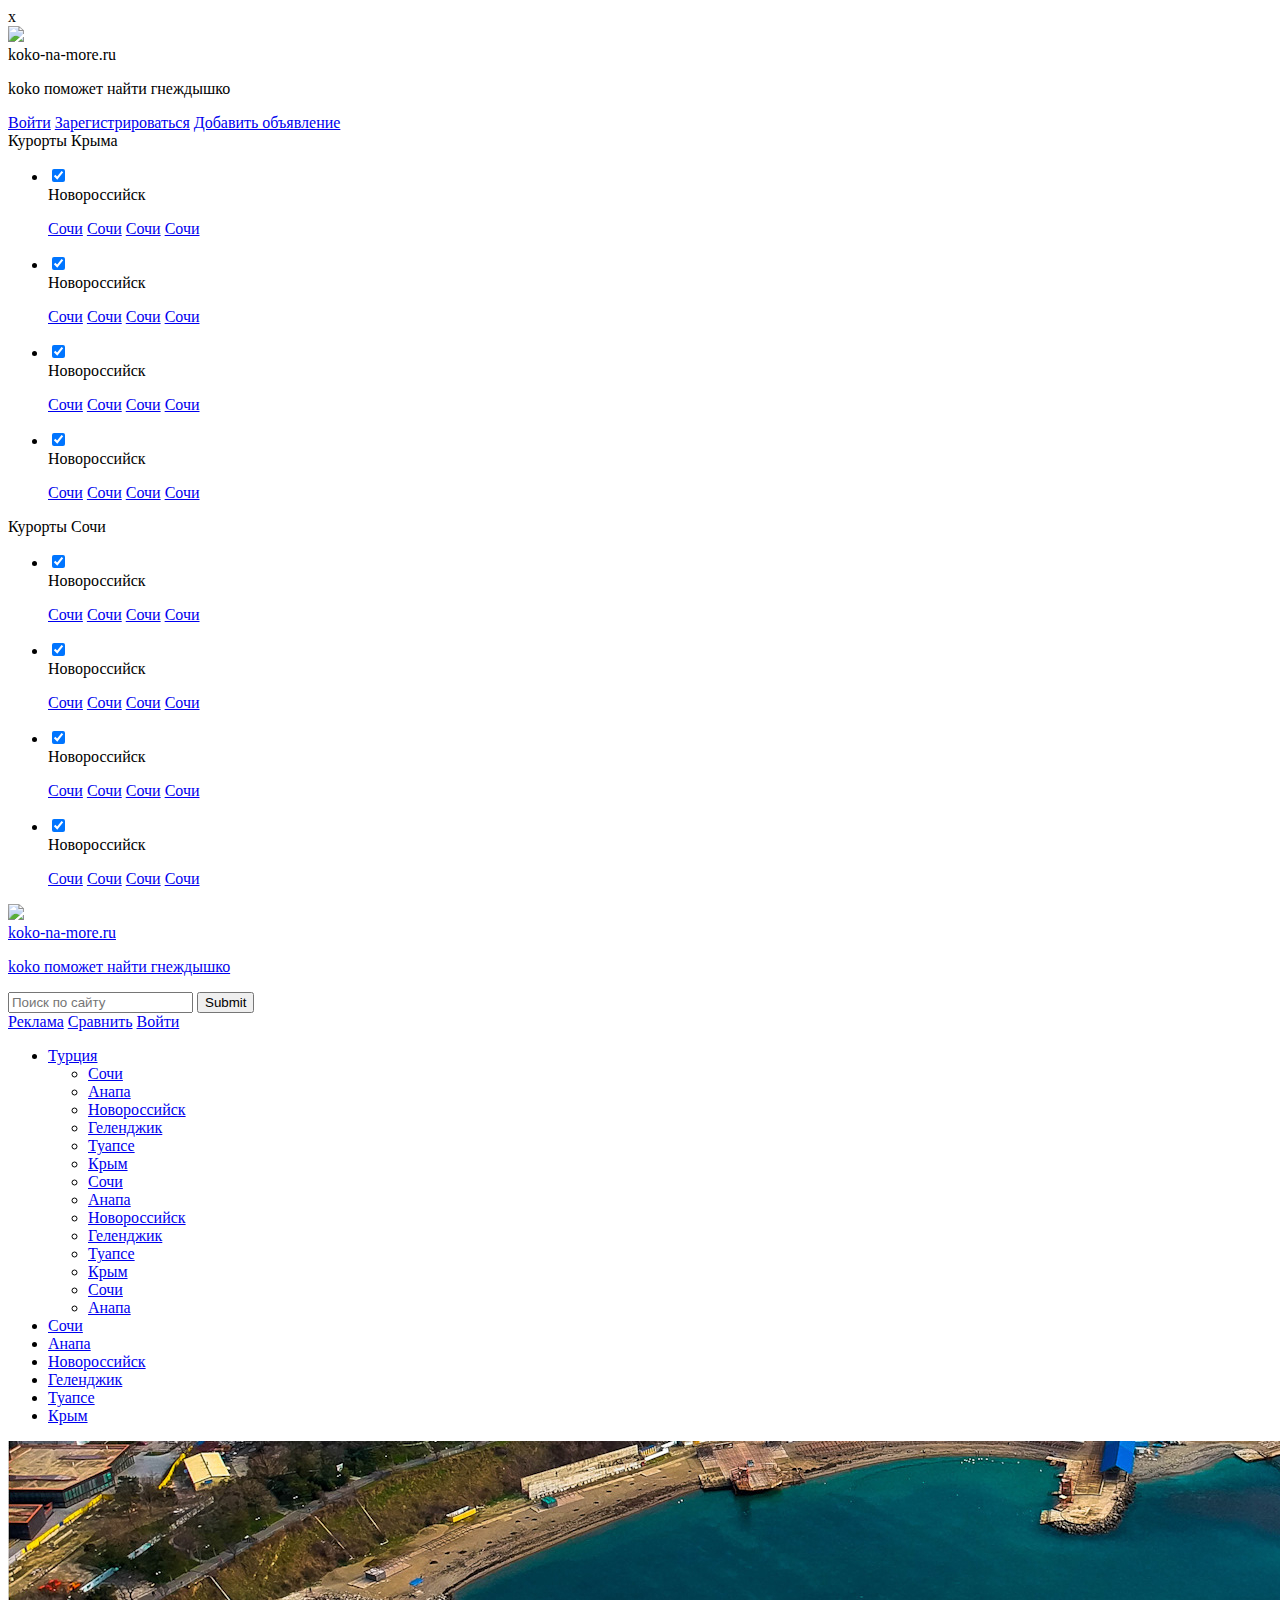
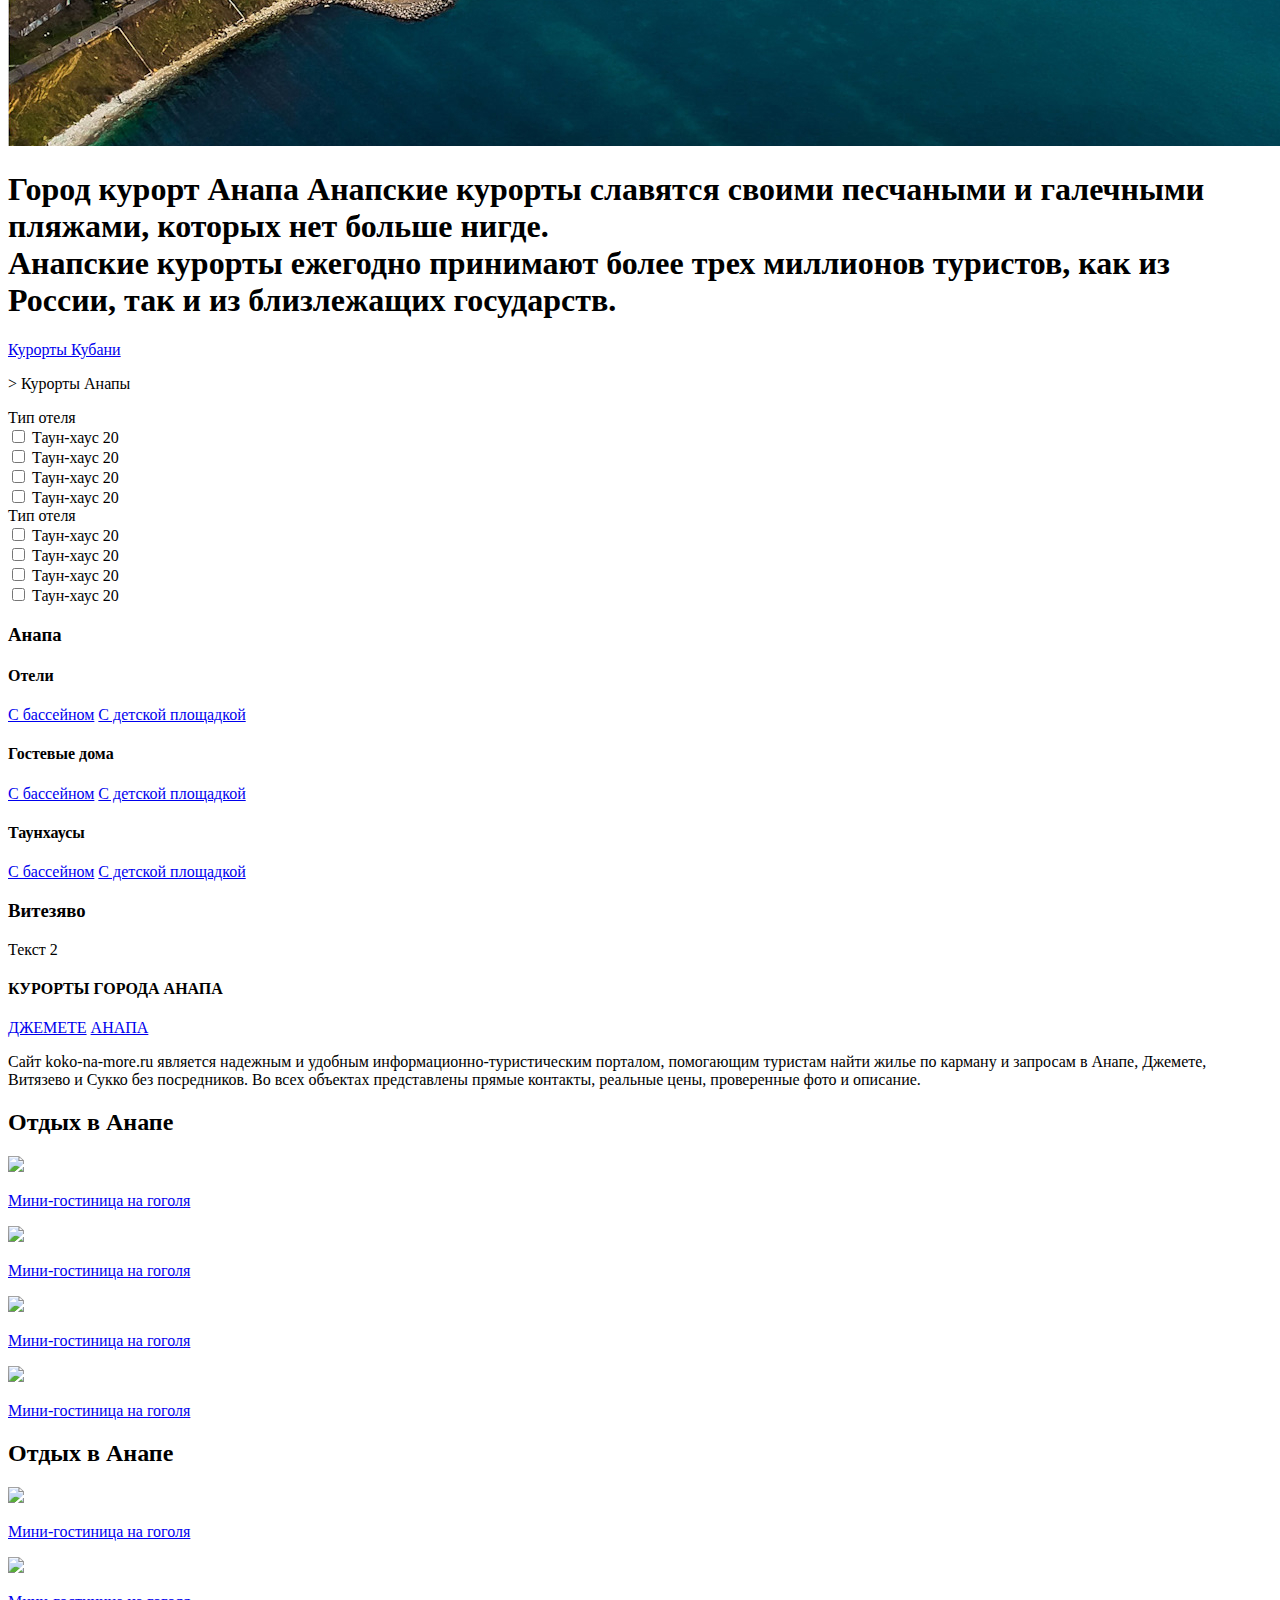
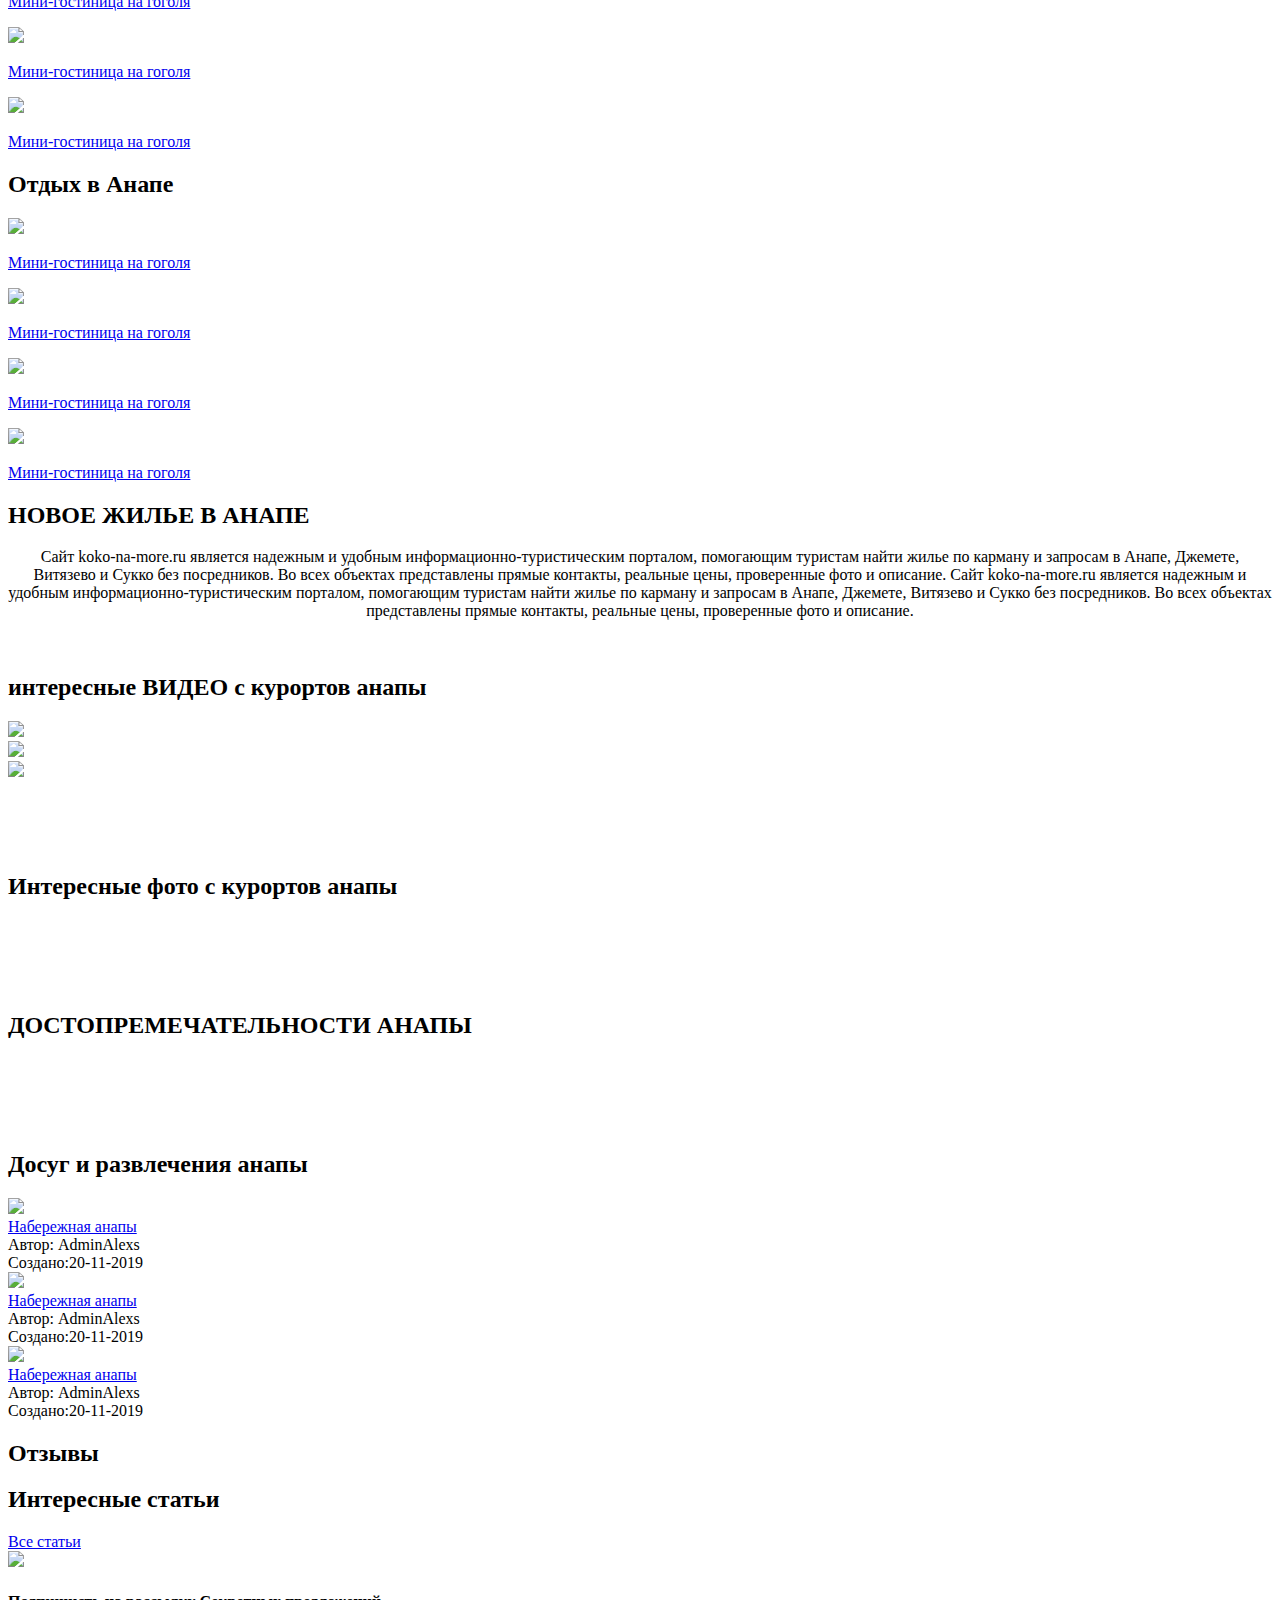
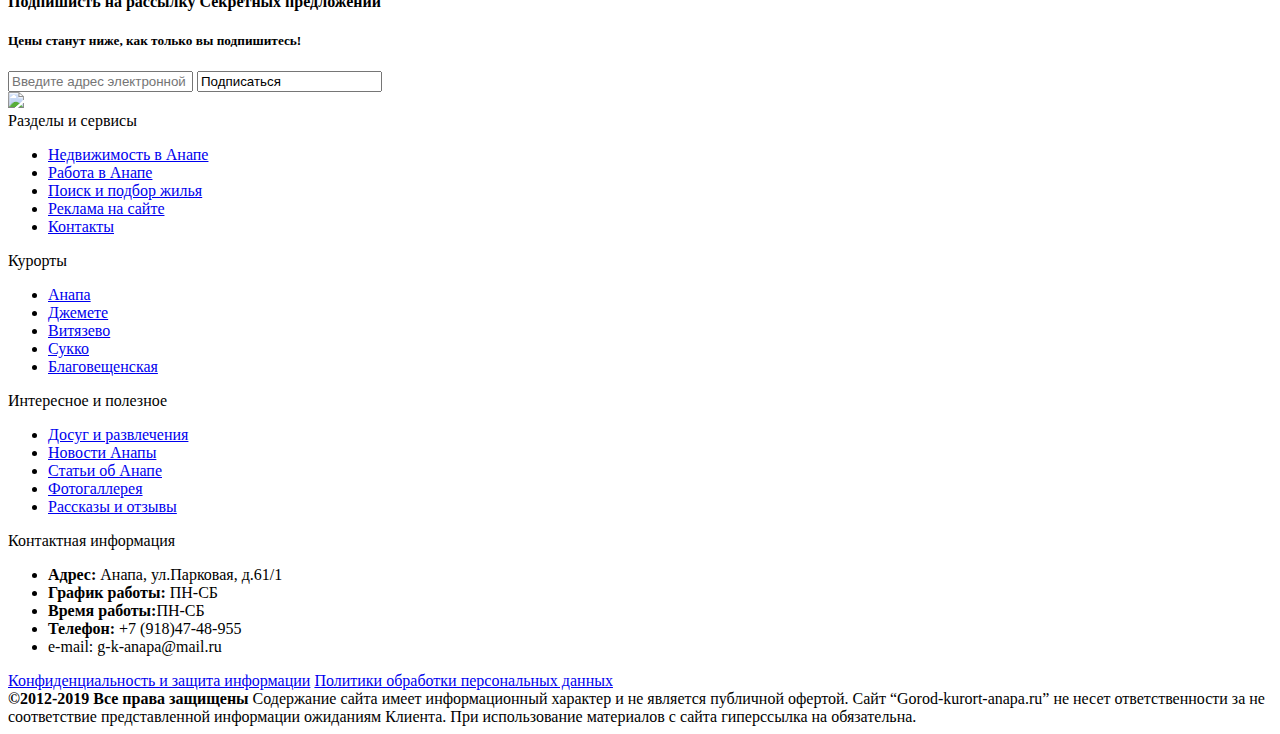
==== section.html @ 91d16740 "UPDATE" ====
<!DOCTYPE html>
<html lang="en">

<head>
    <meta charset="UTF-8" />
    <meta http-equiv="X-UA-Compatible" content="IE=edge" />
    <meta id="viewport" name="viewport" content="width=device-width,initial-scale=1.0,shrink-to-fit=no">
    <title>KOKO</title>
    <!-- <link rel="stylesheet" href="css/main.css">-->
    <link rel="stylesheet" href="css/owl.carousel.min.css">
    <!-- 
      <link rel="stylesheet" href="css/_setup.css">
      <link rel="stylesheet" href="css/_reboot.css">
      <link rel="stylesheet" href="css/_normalize.css">
      <link rel="stylesheet" href="css/_ui.css">
      <link rel="stylesheet" href="css/_icon.css">
      <link rel="stylesheet" href="css/fotter.css">
      <link rel="stylesheet" href="css/header.css">
      <link rel="stylesheet" href="css/banner.css">
      <link rel="stylesheet" href="css/landing.css">
      <link rel="stylesheet" href="css/content.css">
      <link rel="stylesheet" href="css/carusel.css">
      <link rel="stylesheet" href="css/accordion.css">-->

    <script src="js/vendor/jquery.min.js" type="text/javascript"></script>
    <script src="js/owl.carousel.min.js" type="text/javascript"></script>
    <script src="js/main.js" type="text/javascript"></script>
    <script src="js/simpleAccordion.js" type="text/javascript"></script>

    <link rel="stylesheet/less" href="less/main.less" type="text/css" />
    <script src="js/less.js" type="text/javascript"></script>

</head>

<body class="kategory">
    <div class="menutriger overlay"></div>
    <div class="megamenu">
        <div class="close menutriger">x</div>
        <div class="super_logo">
            <img src="images/logo.png" />
            <div class="slogo">koko-na-more.ru
                <p>koko поможет найти гнеждышко</p>
            </div>

        </div>
        <div class="setting_menu">
            <a href="#">Войти</a>
            <a href="#">Зарегистрироваться</a>
            <a href="#" class="btn clean">Добавить объявление</a>
        </div>
        <div class="fix_section">Курорты Крыма</div>
        <ul class="fix_menu colapside">
            <li>
                <input type="checkbox" checked>
                <i></i>
                <div class="title">Новороссийск</div>
                <p>
                    <a href="#">Сочи</a>
                    <a href="#">Сочи</a>
                    <a href="#">Сочи</a>
                    <a href="#">Сочи</a>
                </p>
            </li>
            <li>
                <input type="checkbox" checked>
                <i></i>
                <div class="title">Новороссийск</div>
                <p>
                    <a href="#">Сочи</a>
                    <a href="#">Сочи</a>
                    <a href="#">Сочи</a>
                    <a href="#">Сочи</a>
                </p>
            </li>
            <li>
                <input type="checkbox" checked>
                <i></i>
                <div class="title">Новороссийск</div>
                <p>
                    <a href="#">Сочи</a>
                    <a href="#">Сочи</a>
                    <a href="#">Сочи</a>
                    <a href="#">Сочи</a>
                </p>
            </li>
            <li>
                <input type="checkbox" checked>
                <i></i>
                <div class="title">Новороссийск</div>
                <p>
                    <a href="#">Сочи</a>
                    <a href="#">Сочи</a>
                    <a href="#">Сочи</a>
                    <a href="#">Сочи</a>
                </p>
            </li>
        </ul>
        <div class="fix_section">Курорты Сочи</div>
        <ul class="fix_menu colapside">
            <li>
                <input type="checkbox" checked>
                <i></i>
                <div class="title">Новороссийск</div>
                <p>
                    <a href="#">Сочи</a>
                    <a href="#">Сочи</a>
                    <a href="#">Сочи</a>
                    <a href="#">Сочи</a>
                </p>
            </li>
            <li>
                <input type="checkbox" checked>
                <i></i>
                <div class="title">Новороссийск</div>
                <p>
                    <a href="#">Сочи</a>
                    <a href="#">Сочи</a>
                    <a href="#">Сочи</a>
                    <a href="#">Сочи</a>
                </p>
            </li>
            <li>
                <input type="checkbox" checked>
                <i></i>
                <div class="title">Новороссийск</div>
                <p>
                    <a href="#">Сочи</a>
                    <a href="#">Сочи</a>
                    <a href="#">Сочи</a>
                    <a href="#">Сочи</a>
                </p>
            </li>
            <li>
                <input type="checkbox" checked>
                <i></i>
                <div class="title">Новороссийск</div>
                <p>
                    <a href="#">Сочи</a>
                    <a href="#">Сочи</a>
                    <a href="#">Сочи</a>
                    <a href="#">Сочи</a>
                </p>
            </li>
        </ul>
    </div>
    <header>
        <div class="super wrap unwrap">
            <div class="sendwich icon menutriger"></div>
            <div class="super_logo">
                <a href="#">
                    <img src="images/logo.png" />
                    <div class="slogo">koko-na-more.ru
                        <p>koko поможет найти гнеждышко</p>
                    </div>
                </a>
            </div>
            <div class="super_search">
                <form action="">
                    <input type="text" name="" id="" placeholder="Поиск по сайту">
                    <input type="submit" class="search" name="" id="">
                </form>
            </div>
            <div class="super_setting">
                <a href="#" class="icon avert"> Реклама</a>
                <a href="#" class="icon compare">Сравнить</a>
                <a href="#" class="icon exit"> Войти</a>
            </div>
            <a href="#" class="icon search"></a>
        </div>
        <div class="menu">
            <ul class="menu_ul wrap unwrap">
                <li class="menu_li active">
                    <a href="#">Турция</a>
                    <ul class="menu_li_ul ">
                        <li><a href="#">Сочи</a></li>
                        <li><a href="#">Анапа</a></li>
                        <li><a href="#">Новороссийск</a></li>
                        <li><a href="#">Геленджик</a></li>
                        <li><a href="#">Туапсе</a></li>
                        <li><a href="#">Крым</a></li>
                        <li><a href="#">Сочи</a></li>
                        <li><a href="#">Анапа</a></li>
                        <li><a href="#">Новороссийск</a></li>
                        <li><a href="#">Геленджик</a></li>
                        <li><a href="#">Туапсе</a></li>
                        <li><a href="#">Крым</a></li>
                        <li><a href="#">Сочи</a></li>
                        <li><a href="#">Анапа</a></li>


                    </ul>
                </li>
                <li class="menu_li"><a href="#">Сочи</a></li>
                <li class="menu_li"><a href="#">Анапа</a></li>
                <li class="menu_li"><a href="#">Новороссийск</a></li>
                <li class="menu_li"><a href="#">Геленджик</a></li>
                <li class="menu_li"><a href="#">Туапсе</a></li>
                <li class="menu_li"><a href="#">Крым</a></li>
            </ul>
        </div>
    </header>

    <div class="banner">
        <img src="images/head2.jpg" alt="">
        <div class="banner_title wrap">
            <h1>Город курорт Анапа
                <span>Анапские курорты славятся своими песчаными и галечными пляжами, которых нет больше нигде. <br/>
                    Анапские курорты ежегодно принимают более трех миллионов туристов, как из России, так и из близлежащих государств.</span></h1>
        </div>
        <!--
            <div class="banner_search wrap">
            <div class="banner_block"><input type="text" placeholder="Город" /></div>
            <div class="banner_block dateb"><input type="date" placeholder="Дата заезда " /></div>
            <div class="banner_block dateb"><input type="date" placeholder="Дата отъезда" /></div>
            <div class="banner_block"><input type="text" placeholder="Количество" /></div>
            <div class="banner_block"><button class="btn submit">Подобрать</button></div>
        </div>
        -->

    </div>

    <div class="bradcrumb wrap">
        <a href="#">Курорты Кубани</a>
        <p>> Курорты Анапы</p>
    </div>
    <div class="content-block wrap">
        <div class="leftside">
            <div class="sort_filtr">
                <div class="title">Тип отеля</div>
                <div class="row"><label><input type="checkbox"/> <span>Таун-хаус </span></label><span>20</span></div>
                <div class="row"><label><input type="checkbox"/> <span>Таун-хаус </span></label><span>20</span></div>
                <div class="row"><label><input type="checkbox"/> <span>Таун-хаус </span></label><span>20</span></div>
                <div class="row"><label><input type="checkbox"/> <span>Таун-хаус </span></label><span>20</span></div>
                <div class="title">Тип отеля</div>
                <div class="row"><label><input type="checkbox"/> <span>Таун-хаус </span></label><span>20</span></div>
                <div class="row"><label><input type="checkbox"/> <span>Таун-хаус </span></label><span>20</span></div>
                <div class="row"><label><input type="checkbox"/> <span>Таун-хаус </span></label><span>20</span></div>
                <div class="row"><label><input type="checkbox"/> <span>Таун-хаус </span></label><span>20</span></div>
            </div>

            <div class="accordion-group">
                <h3 class="accordion-header default-open">Анапа</h3>
                <div class="accordion-body">

                    <div class="accordion-group" data-multiple="true">
                        <h4 class="f20 accordion-header sub">Отели</h4>
                        <div class="accordion-body">
                            <a href="#">С бассейном</a>
                            <a href="#">С детской площадкой</a>
                        </div>
                        <h4 class="f20 accordion-header sub">Гостевые дома</h4>
                        <div class="accordion-body">
                            <a href="#">С бассейном</a>
                            <a href="#">С детской площадкой</a>
                        </div>
                        <h4 class="f20 accordion-header sub">Таунхаусы</h4>
                        <div class="accordion-body">
                            <a href="#">С бассейном</a>
                            <a href="#">С детской площадкой</a>
                        </div>
                    </div>
                </div>
                <h3 class="accordion-header default-open">Витезяво</h3>
                <div class="accordion-body">
                    <p>Текст 2</p>
                </div>
            </div>
        </div>
        <div class="rigthside">
            <div class="row kurort-inside">
                <h4>КУРОРТЫ ГОРОДА АНАПА</h4>
                <a href="#">ДЖЕМЕТЕ</a>
                <a href="#">АНАПА</a>
            </div>
            <p>Сайт koko-na-more.ru является надежным и удобным информационно-туристическим порталом, помогающим туристам найти жилье по карману и запросам в Анапе, Джемете, Витязево и Сукко без посредников. Во всех объектах представлены прямые контакты,
                реальные цены, проверенные фото и описание.
            </p>
            <div class="last-rielt">
                <h2 class="subtitle">Отдых в Анапе</h2>
                <div class=" row">
                    <a href="#" class="item">
                        <img src="images/rlt.jpg" />
                        <p> Мини-гостиница на гоголя </p>
                    </a>
                    <a href="#" class="item">
                        <img src="images/rlt.jpg" />
                        <p> Мини-гостиница на гоголя </p>
                    </a>
                    <a href="#" class="item">
                        <img src="images/rlt.jpg" />
                        <p> Мини-гостиница на гоголя </p>
                    </a>
                    <a href="#" class="item">
                        <img src="images/rlt.jpg" />
                        <p> Мини-гостиница на гоголя </p>
                    </a>
                </div>
            </div>

            <div class="last-rielt">
                <h2 class="subtitle">Отдых в Анапе</h2>
                <div class=" row">
                    <a href="#" class="item">
                        <img src="images/rlt.jpg" />
                        <p> Мини-гостиница на гоголя </p>
                    </a>
                    <a href="#" class="item">
                        <img src="images/rlt.jpg" />
                        <p> Мини-гостиница на гоголя </p>
                    </a>
                    <a href="#" class="item">
                        <img src="images/rlt.jpg" />
                        <p> Мини-гостиница на гоголя </p>
                    </a>
                    <a href="#" class="item">
                        <img src="images/rlt.jpg" />
                        <p> Мини-гостиница на гоголя </p>
                    </a>
                </div>
            </div>

            <div class="last-rielt">
                <h2 class="subtitle">Отдых в Анапе</h2>
                <div class=" row">
                    <a href="#" class="item">
                        <img src="images/rlt.jpg" />
                        <p> Мини-гостиница на гоголя </p>
                    </a>
                    <a href="#" class="item">
                        <img src="images/rlt.jpg" />
                        <p> Мини-гостиница на гоголя </p>
                    </a>
                    <a href="#" class="item">
                        <img src="images/rlt.jpg" />
                        <p> Мини-гостиница на гоголя </p>
                    </a>
                    <a href="#" class="item">
                        <img src="images/rlt.jpg" />
                        <p> Мини-гостиница на гоголя </p>
                    </a>
                </div>
            </div>

            <div class="last-rielt ">
                <h2 class="subtitle">НОВОЕ ЖИЛЬЕ В АНАПЕ</h2>
                <div class="owl-carousel rielting ">
                    <div class="item ">
                        <a href="# " class="rielt_img "><img src="images/rlt.jpg " /></a>
                        <a href="# " class="rielt_title ">Отель «Черномор»</a>
                        <div class="rielt_price ">от
                            <strong>2500</strong> руб.</div>
                        <div class="rielt_cicty ">Анапа</div>
                    </div>
                    <div class="item ">
                        <a href="# " class="rielt_img "><img src="images/rlt.jpg " /></a>
                        <a href="# " class="rielt_title ">Отель «Черномор»</a>
                        <div class="rielt_price ">от
                            <strong>2500</strong> руб.</div>
                        <div class="rielt_cicty ">Анапа</div>
                    </div>
                    <div class="item ">
                        <a href="# " class="rielt_img "><img src="images/rlt.jpg " /></a>
                        <a href="# " class="rielt_title ">Отель «Черномор»</a>
                        <div class="rielt_price ">от
                            <strong>2500</strong> руб.</div>
                        <div class="rielt_cicty ">Анапа</div>
                    </div>
                    <div class="item ">
                        <a href="# " class="rielt_img "><img src="images/rlt.jpg " /></a>
                        <a href="# " class="rielt_title ">Отель «Черномор»</a>
                        <div class="rielt_price ">от
                            <strong>2500</strong> руб.</div>
                        <div class="rielt_cicty ">Анапа</div>
                    </div>
                    <div class="item ">
                        <a href="# " class="rielt_img "><img src="images/rlt.jpg " /></a>
                        <a href="# " class="rielt_title ">Отель «Черномор»</a>
                        <div class="rielt_price ">от
                            <strong>2500</strong> руб.</div>
                        <div class="rielt_cicty ">Анапа</div>
                    </div>

                </div>
            </div>
        </div>
    </div>

    <section class="grey">
        <div class="wrap">
            <p style="text-align:center">Сайт koko-na-more.ru является надежным и удобным информационно-туристическим порталом, помогающим туристам найти жилье по карману и запросам в Анапе, Джемете, Витязево и Сукко без посредников. Во всех объектах представлены прямые контакты,
                реальные цены, проверенные фото и описание. Сайт koko-na-more.ru является надежным и удобным информационно-туристическим порталом, помогающим туристам найти жилье по карману и запросам в Анапе, Джемете, Витязево и Сукко без посредников.
                Во всех объектах представлены прямые контакты, реальные цены, проверенные фото и описание. <br></p>
            <br>
            <h2><b>ин</b>тересные ВИДЕО с курортов анапы</h2>
            <div class="row">
                <div class="item-video"><img src="images/videos.jpg" /></div>
                <div class="item-video"><img src="images/videos.jpg" /></div>
                <div class="item-video"><img src="images/videos.jpg" /></div>
            </div>
            <br>
            <br> <br> <br>
            <h2><b>Ин</b>тересные фото с курортов анапы</h2>
            <div class="owl-carousel gall">
                <div class="item-gall ">
                    <img src="images/slideimg.jpg " />
                    <p class="review_test">Набережнаяффыв анапы</p>
                </div>
                <div class="item-gall ">
                    <img src="images/slideimg.jpg " />
                    <p class="review_test">Набережная анапы</p>
                </div>


            </div>
            <br>
            <br>
            <br>
            <br>
            <h2><b>ДО</b>СТОПРЕМЕЧАТЕЛЬНОСТИ АНАПЫ</h2>
            <div class="owl-carousel rielt ">
                <div class="item ">
                    <a href="# " class="rielt_img "><img src="images/rlt.jpg " /></a>
                    <a href="# " class="rielt_title ">Отель «Черномор»</a>
                    <div class="rielt_price ">от
                        <strong>2500</strong> руб.</div>
                    <div class="rielt_cicty ">Анапа</div>
                </div>
                <div class="item ">
                    <a href="# " class="rielt_img "><img src="images/rlt.jpg " /></a>
                    <a href="# " class="rielt_title ">Отель «Черномор»</a>
                    <div class="rielt_price ">от
                        <strong>2500</strong> руб.</div>
                    <div class="rielt_cicty ">Анапа</div>
                </div>
                <div class="item ">
                    <a href="# " class="rielt_img "><img src="images/rlt.jpg " /></a>
                    <a href="# " class="rielt_title ">Отель «Черномор»</a>
                    <div class="rielt_price ">от
                        <strong>2500</strong> руб.</div>
                    <div class="rielt_cicty ">Анапа</div>
                </div>
                <div class="item ">
                    <a href="# " class="rielt_img "><img src="images/rlt.jpg " /></a>
                    <a href="# " class="rielt_title ">Отель «Черномор»</a>
                    <div class="rielt_price ">от
                        <strong>2500</strong> руб.</div>
                    <div class="rielt_cicty ">Анапа</div>
                </div>
                <div class="item ">
                    <a href="# " class="rielt_img "><img src="images/rlt.jpg " /></a>
                    <a href="# " class="rielt_title ">Отель «Черномор»</a>
                    <div class="rielt_price ">от
                        <strong>2500</strong> руб.</div>
                    <div class="rielt_cicty ">Анапа</div>
                </div>

            </div>
            <br>
            <br>
            <br>
            <br>

            <h2><b>До</b>суг и развлечения анапы</h2>
            <div class="row dosug">
                <div class="item-dosug">
                    <a href="#"><img src="images/abr.jpg" /></a>
                    <div class="more-dusug"><a href="#">Набережная анапы</a>
                        <div class="autor">Автор: AdminAlexs</div>
                        <div class="creator">Создано:20-11-2019</div>
                    </div>
                </div>
                <div class="item-dosug">
                    <a href="#"><img src="images/abr.jpg" /></a>
                    <div class="more-dusug"><a href="#">Набережная анапы</a>
                        <div class="autor">Автор: AdminAlexs</div>
                        <div class="creator">Создано:20-11-2019</div>
                    </div>
                </div>
                <div class="item-dosug">
                    <a href="#"><img src="images/abr.jpg" /></a>
                    <div class="more-dusug"><a href="#">Набережная анапы</a>
                        <div class="autor">Автор: AdminAlexs</div>
                        <div class="creator">Создано:20-11-2019</div>
                    </div>

                </div>
            </div>
        </div>
    </section>

    <section class="reviewing">
        <h2>Отзывы</h2>
        <div class="wrap ">
            <div class="owl-carousel review">
                <div class="item-review ">
                    <img src="images/rlt.jpg " />
                    <strong class="review_title">Отдых в Витязево из Самары в отеле “МегаЛюкс” </strong>
                    <span class="review_date">отзыв добавлен: 20.11.2019 г.,  20:50</span>
                    <p class="review_test">Ознакомиться с мнением туристов, которые уже побывали в Анапе, Джемете, Витязево. У нас вы найдете отзывы, как по каждому курорту отдельно, так и по каждому объекту размещения и компаниям, представленным на сайте. Вы можете прочитать
                        отзывы о работе нашего сайта, о качестве предоставляемых нами услуг. Если у вас есть что передать будущим туристам или поделиться впечатлениями об отдыхе в Анапе, вы можете оставить отзыв на нашем сайте. Отзывы можно прочитать
                        и написать прямо под страницами объектов и курортов отдельно.</p>
                </div>
                <div class="item-review ">
                    <img src="images/rlt.jpg " />
                    <strong class="review_title">Отдых в Витязево из Самары в отеле “МегаЛюкс” </strong>
                    <span class="review_date">отзыв добавлен: 20.11.2019 г.,  20:50</span>
                    <p class="review_test">Ознакомиться с мнением туристов, которые уже побывали в Анапе, Джемете, Витязево. У нас вы найдете отзывы, как по каждому курорту отдельно, так и по каждому объекту размещения и компаниям, представленным на сайте. Вы можете прочитать
                        отзывы о работе нашего сайта, о качестве предоставляемых нами услуг. Если у вас есть что передать будущим туристам или поделиться впечатлениями об отдыхе в Анапе, вы можете оставить отзыв на нашем сайте. Отзывы можно прочитать
                        и написать прямо под страницами объектов и курортов отдельно.</p>
                </div>
                <div class="item-review ">
                    <img src="images/rlt.jpg " />
                    <strong class="review_title">Отдых в Витязево из Самары в отеле “МегаЛюкс” </strong>
                    <span class="review_date">отзыв добавлен: 20.11.2019 г.,  20:50</span>
                    <p class="review_test">Ознакомиться с мнением туристов, которые уже побывали в Анапе, Джемете, Витязево. У нас вы найдете отзывы, как по каждому курорту отдельно, так и по каждому объекту размещения и компаниям, представленным на сайте. Вы можете прочитать
                        отзывы о работе нашего сайта, о качестве предоставляемых нами услуг. Если у вас есть что передать будущим туристам или поделиться впечатлениями об отдыхе в Анапе, вы можете оставить отзыв на нашем сайте. Отзывы можно прочитать
                        и написать прямо под страницами объектов и курортов отдельно.</p>
                </div>

            </div>
        </div>
    </section>


    <!--Интересные статьи -->
    <section class="grey news_bird ">
        <h2><b>Ин</b>тересные статьи</h2>
        <div class="wrap ">
            <div class="owl-carousel news ">
                <div class="item ">
                    <a href="# " class="news_img "><img src="images/rlt.jpg " /></a>
                    <div class="news_data ">20-11-2019, 20:50</div>
                    <div class="news_title ">Отдых в Витязево из Самары в отеле «Мега люкс»</div>
                    <div class="news_desc ">Наслушавшись рассказов об отдыхе на море, мой муж размечтался тоже там побывать, и втайне от меня стал копить деньги. Через полгода сказал – ну все, выбирай - куда поедем летом отдыхать</div>
                    <a href="# " class="news_read ">Читать дальше...</a>
                </div>
                <div class="item ">
                    <a href="# " class="news_img "><img src="images/rlt.jpg " /></a>
                    <div class="news_data ">20-11-2019, 20:50</div>
                    <div class="news_title ">Отдых в Витязево из Самары в отеле «Мега люкс»</div>
                    <div class="news_desc ">Наслушавшись рассказов об отдыхе на море, мой муж размечтался тоже там побывать, и втайне от меня стал копить деньги. Через полгода сказал – ну все, выбирай - куда поедем летом отдыхать</div>
                    <a href="# " class="news_read ">Читать дальше...</a>
                </div>
                <div class="item ">
                    <a href="# " class="news_img "><img src="images/rlt.jpg " /></a>
                    <div class="news_data ">20-11-2019, 20:50</div>
                    <div class="news_title ">Отдых в Витязево из Самары в отеле «Мега люкс»</div>
                    <div class="news_desc ">Наслушавшись рассказов об отдыхе на море, мой муж размечтался тоже там побывать, и втайне от меня стал копить деньги. Через полгода сказал – ну все, выбирай - куда поедем летом отдыхать</div>
                    <a href="# " class="news_read ">Читать дальше...</a>
                </div>
                <div class="item ">
                    <a href="# " class="news_img "><img src="images/rlt.jpg " /></a>
                    <div class="news_data ">20-11-2019, 20:50</div>
                    <div class="news_title ">Отдых в Витязево из Самары в отеле «Мега люкс»</div>
                    <div class="news_desc ">Наслушавшись рассказов об отдыхе на море, мой муж размечтался тоже там побывать, и втайне от меня стал копить деньги. Через полгода сказал – ну все, выбирай - куда поедем летом отдыхать</div>
                    <a href="# " class="news_read ">Читать дальше...</a>
                </div>
                <div class="item ">
                    <a href="# " class="news_img "><img src="images/rlt.jpg " /></a>
                    <div class="news_data ">20-11-2019, 20:50</div>
                    <div class="news_title ">Отдых в Витязево из Самары в отеле «Мега люкс»</div>
                    <div class="news_desc ">Наслушавшись рассказов об отдыхе на море, мой муж размечтался тоже там побывать, и втайне от меня стал копить деньги. Через полгода сказал – ну все, выбирай - куда поедем летом отдыхать</div>
                    <a href="# " class="news_read ">Читать дальше...</a>
                </div>
                <div class="item ">
                    <a href="# " class="news_img "><img src="images/rlt.jpg " /></a>
                    <div class="news_data ">20-11-2019, 20:50</div>
                    <div class="news_title ">Отдых в Витязево из Самары в отеле «Мега люкс»</div>
                    <div class="news_desc ">Наслушавшись рассказов об отдыхе на море, мой муж размечтался тоже там побывать, и втайне от меня стал копить деньги. Через полгода сказал – ну все, выбирай - куда поедем летом отдыхать</div>
                    <a href="# " class="news_read ">Читать дальше...</a>
                </div>
            </div>
            <a href="# " class="btn clean ">Все статьи</a>
        </div>
    </section>


    <!--Подписаться -->
    <section class="subscribe ">
        <div class="wrap unwrap ">
            <img src="images/koko_sicret.png " />
            <div class="subscribe_content ">
                <div class="subscribe_title ">
                    <h4>Подпишисть на рассылку Секретных предложений</h4>
                    <h5>Цены станут ниже, как только вы подпишитесь!</h5>
                </div>
                <div class="subscribe_form ">
                    <form action=" ">
                        <input type="text " placeholder="Введите адрес электронной почты " name=" " id=" ">
                        <input type="submit " class="btn clean white " value="Подписаться " name=" " id=" ">
                    </form>
                </div>
            </div>
        </div>
    </section>

    <!--Подвал -->
    <footer>
        <div class="bottom_fotter ">
            <div class="wrap ">
                <div class="row ">
                    <div class="logo ">
                        <img src="images/logo_bottom.png " />
                    </div>
                    <div class="links ">
                        <div class="subtitle ">Разделы и сервисы</div>
                        <ul>

                            <li class="items "> <a href=" ">Недвижимость в Анапе</a></li>
                            <li class="items "> <a href=" ">Работа в Анапе</a></li>
                            <li class="items "> <a href=" ">Поиск и подбор жилья</a></li>
                            <li class="items "> <a href=" ">Реклама на сайте</a></li>
                            <li class="items "> <a href=" ">Контакты</a>
                            </li>
                        </ul>
                    </div>
                    <div class="links ">
                        <div class="subtitle ">Курорты</div>
                        <ul>
                            <li class="items ">
                                <a href=" ">Анапа</a></li>
                            <li class="items "> <a href=" ">Джемете</a></li>
                            <li class="items "> <a href=" ">Витязево</a></li>
                            <li class="items "> <a href=" ">Сукко</a></li>
                            <li class="items "> <a href=" ">Благовещенская</a>
                            </li>
                        </ul>
                    </div>
                    <div class="links ">
                        <div class="subtitle ">Интересное и полезное</div>
                        <ul>
                            <li class="items "> <a href=" ">Досуг и развлечения</a></li>
                            <li class="items "> <a href=" ">Новости Анапы</a></li>
                            <li class="items "> <a href=" ">Статьи об Анапе</a></li>
                            <li class="items "> <a href=" ">Фотогаллерея</a></li>
                            <li class="items "> <a href=" ">Рассказы и отзывы</a>
                            </li>
                        </ul>
                    </div>
                    <div class="links contack ">
                        <div class="subtitle ">Контактная информация</div>
                        <ul>
                            <li class="items ">
                                <b>Адрес:</b> Анапа, ул.Парковая, д.61/1
                            </li>
                            <li class="items ">
                                <b>График работы:</b> ПН-СБ
                            </li>
                            <li class="items ">
                                <b> Время работы:</b>ПН-СБ
                            </li>
                            <li class="items ">
                                <b>Телефон:</b> +7 (918)47-48-955
                            </li>
                            <li class="items ">
                                <b></b> e-mail:</b> g-k-anapa@mail.ru
                            </li>
                        </ul>
                    </div>

                </div>
                <div class=" row ">
                    <a href="# " class="fotter_link ">Конфиденциальность и защита информации</a>
                    <a href="# " class="fotter_link ">Политики обработки персональных данных</a>
                    <div class="fotter_social ">
                        <a href="# " class="icon facebook "></a>
                        <a href="# " class="icon vk "></a>
                        <a href="# " class="icon insta "></a>
                        <a href="# " class="icon twit "></a>
                        <a href="# " class="icon yb "></a>
                        <a href="# " class="icon ok "></a>
                    </div>
                </div>
            </div>
        </div>
        <div class="fotter_super ">
            <div class="wrap unwrap ">
                <strong class="fotter_super-copy ">©2012-2019 Все права защищены</strong>
                <span class="fotter_super-text ">Содержание сайта имеет информационный характер и не является публичной офертой. Сайт “Gorod-kurort-anapa.ru” не несет ответственности за не соответствие представленной информации ожиданиям Клиента. При использование материалов с сайта гиперссылка на обязательна.</span>
            </div>
        </div>
    </footer>
    <script>
        var owl = $('.news');
        owl.owlCarousel({
            margin: 10,
            loop: true,
            autoplay: true,
            dots: true,
            nav: true,
            responsive: {
                0: {
                    items: 1
                },
                600: {
                    items: 2
                },
                1000: {
                    items: 3
                }
            }
        })
        var owl = $('.review');
        owl.owlCarousel({
            margin: 10,
            loop: true,
            autoplay: true,
            dots: true,
            nav: true,
            responsive: {
                0: {
                    items: 1
                },
                600: {
                    items: 1
                },
                1000: {
                    items: 1
                }
            }
        })
        var owl = $('.gall');
        owl.owlCarousel({
            animateOut: 'slideOutDown',
            animateIn: 'flipInX',
            items: 1,
            margin: 30,
            stagePadding: 30,
            loop: true,
            nav: true,
            autoplay: true,
            smartSpeed: 450
        })
        var owl = $('.rielt');
        owl.owlCarousel({
            margin: 10,
            loop: true,
            autoplay: true,
            dots: true,
            nav: true,
            responsive: {
                0: {
                    items: 1
                },
                600: {
                    items: 2
                },
                1000: {
                    items: 4
                }
            }
        })
        var owl = $('.rielting');
        owl.owlCarousel({
            margin: 10,
            loop: true,
            autoplay: true,
            dots: true,
            nav: true,
            responsive: {
                0: {
                    items: 1
                },
                600: {
                    items: 2
                },
                1000: {
                    items: 4
                }
            }
        })
        $(function() {
            $('.accordion-group').simpleAccordion({
                multiple: false, // возможность открытия одной вкладки или всех
                speedOpen: 300, // скорость открытия вкладки
                speedClose: 300, // скорость закрытия вкладки
                easingOpen: false, // эффект плавности открытия вкладки
                //easingClose: null, // эффект плавности закрытия вкладки
                headClass: 'accordion-header', // класс для заголовка вкладки
                bodyClass: 'accordion-body', // класс для тела вкладки
                //openClass: 'open', // класс для открытой вкладки, применяется к accordion-header
                // defaultOpenClass: 'default-open', // класс для открытой вкладки по умолчанию
                // cbClose: null, // callback-функция при закрытии вкладки - function (e, $this) {},
                // cbOpen: null // callback-функция при открытии вкладки - function (e, $this) {}

            });
        });
    </script>

</body>

</html>
---- css/_setup.css ----
@font-face {
  font-family: "Roboto";
  src: url("../fonts/RobotoBold.eot");
  src: local("☺"), url("../fonts/RobotoBold.eot?#iefix") format("embedded-opentype"), url("../fonts/RobotoBold.woff") format("woff"), url("../fonts/RobotoBold.ttf") format("truetype");
  font-weight: 600;
  font-style: normal;
}
@font-face {
  font-family: "Roboto";
  src: url("../fonts/RobotoMedium.eot");
  src: local("☺"), url("../fonts/RobotoMedium.eot?#iefix") format("embedded-opentype"), url("../fonts/RobotoMedium.woff") format("woff"), url("../fonts/RobotoMedium.ttf") format("truetype");
  font-weight: 500;
  font-style: normal;
}
@font-face {
  font-family: "Roboto";
  src: url("../fonts/RobotoRegular.eot");
  src: local("☺"), url("../fonts/RobotoRegular.eot?#iefix") format("embedded-opentype"), url("../fonts/RobotoRegular.woff") format("woff"), url("../fonts/RobotoRegular.ttf") format("truetype");
  font-weight: 400;
  font-style: normal;
}
@font-face {
  font-family: "Roboto";
  src: url("../fonts/RobotoLight.eot");
  src: local("☺"), url("../fonts/RobotoLight.eot?#iefix") format("embedded-opentype"), url("../fonts/RobotoLight.woff") format("woff"), url("../fonts/RobotoLight.ttf") format("truetype");
  font-weight: 300;
  font-style: normal;
}
body {
  font-family: "Roboto", "Helvetica", "Arial", sans-serif;
  font-size: 16px;
  font-weight: 400;
  color: #292929;
  min-width: 320px;
  margin: 0;
  padding: 0;
  display: flex;
  min-height: 100vh;
  position: relative;
  overflow-y: scroll;
  flex-wrap: wrap;
  height: 100%;
}
body.fix {
  overflow: hidden !important;
}
body.fix .overlay {
  content: '';
  width: 100%;
  height: 100%;
  position: absolute;
  display: block;
  background: #000000a1;
  z-index: 99;
}
@media (max-width: 480px) {
  body img {
    max-width: 100%;
  }
}
@media (max-width: 375px) {
  body {
    max-width: 100%;
    overflow-x: hidden;
    font-size: 14px;
  }
}
footer,
header,
section {
  flex: 100%;
  width: 100%;
  order: 10;
}
section {
  padding: 90px 0;
}
@media (max-width: 1020px) {
  section {
    padding: 70px 0;
  }
}
@media (max-width: 480px) {
  section {
    padding: 50px 0;
  }
}
.wrap,
h2 {
  width: 100%;
  max-width: 1200px;
  margin: auto;
}
.wrap {
  padding: 5px 15px;
}
@media (max-width: 480px) {
  .wrap {
    padding: 5px 20px;
  }
}
.unwrap,
.row {
  display: flex;
  flex-wrap: nowrap;
  justify-content: space-between;
}
@media (max-width: 1020px) {
  .unwrap,
  .row {
    flex-wrap: wrap;
  }
}
.c6 {
  flex: 30%;
  max-width: 32%;
}
@media (max-width: 1020px) {
  .c6 {
    flex: 50%;
    max-width: 47%;
  }
}
@media (max-width: 480px) {
  .c6 {
    flex: 100%;
    max-width: 98%;
  }
}
.grey {
  background: #F5F5F5;
}
---- css/_reboot.css ----
* {
  box-sizing: border-box;
  transition: 0.2s;
}
*::before,
*::after {
  box-sizing: inherit;
}
html,
body {
  width: 100%;
  max-width: 100%;
  box-sizing: border-box;
}
@media (max-width: 480px) {
  html,
  body {
    overflow-x: hidden;
  }
}
[tabindex="-1"]:focus {
  outline: none !important;
}
h1,
h2,
h3,
h4,
h5,
h6 {
  margin-top: 0;
  margin-bottom: 0.5rem;
}
p {
  margin-top: 0;
  margin-bottom: 1rem;
}
abbr[title],
abbr[data-original-title] {
  cursor: help;
}
address {
  margin-bottom: 1rem;
  font-style: normal;
  line-height: inherit;
}
ol,
ul,
dl {
  margin-top: 0;
  margin-bottom: 1rem;
  padding-left: 0px;
  list-style: none;
}
ol ol,
ul ul,
ol ul,
ul ol {
  margin-bottom: 0;
}
dt {
  font-weight: bold;
}
dd {
  margin-bottom: 0.5rem;
  margin-left: 0;
}
blockquote {
  margin: 0 0 1rem;
}
a:not([href]):not([tabindex]) {
  color: inherit;
  text-decoration: none;
}
a:not([href]):not([tabindex]):hover,
a:not([href]):not([tabindex]):focus {
  color: inherit;
  text-decoration: none;
}
a:not([href]):not([tabindex]):focus {
  outline: 0;
}
pre {
  margin-top: 0;
  margin-bottom: 1rem;
  overflow: auto;
}
figure {
  margin: 0 0 1rem;
}
img {
  vertical-align: middle;
}
[role="button"] {
  cursor: pointer;
}
a,
area,
button,
[role="button"],
input,
label,
select,
summary,
textarea {
  touch-action: manipulation;
}
table {
  border-collapse: collapse;
}
caption {
  padding-top: 0.75rem;
  padding-bottom: 0.75rem;
  color: #636c72;
  text-align: left;
  caption-side: bottom;
}
th {
  text-align: left;
}
label {
  display: inline-block;
  margin-bottom: 0.5rem;
}
button:focus {
  outline: none;
}
input,
button,
select,
textarea {
  line-height: inherit;
}
input[type="radio"]:disabled,
input[type="checkbox"]:disabled {
  cursor: not-allowed;
}
input[type="date"],
input[type="time"],
input[type="datetime-local"],
input[type="month"] {
  -webkit-appearance: listbox;
  -moz-appearance: listbox;
}
textarea {
  resize: vertical;
}
fieldset {
  min-width: 0;
  padding: 0;
  margin: 0;
  border: 0;
}
legend {
  display: block;
  width: 100%;
  padding: 0;
  margin-bottom: 0.5rem;
  font-size: 1.5rem;
  line-height: inherit;
}
input[type="search"] {
  -webkit-appearance: none;
  -moz-appearance: none;
}
output {
  display: inline-block;
}
[hidden] {
  display: none !important;
}
---- css/_ui.css ----
@font-face {
  font-family: "Roboto";
  src: url("../fonts/RobotoBold.eot");
  src: local("☺"), url("../fonts/RobotoBold.eot?#iefix") format("embedded-opentype"), url("../fonts/RobotoBold.woff") format("woff"), url("../fonts/RobotoBold.ttf") format("truetype");
  font-weight: 600;
  font-style: normal;
}
@font-face {
  font-family: "Roboto";
  src: url("../fonts/RobotoMedium.eot");
  src: local("☺"), url("../fonts/RobotoMedium.eot?#iefix") format("embedded-opentype"), url("../fonts/RobotoMedium.woff") format("woff"), url("../fonts/RobotoMedium.ttf") format("truetype");
  font-weight: 500;
  font-style: normal;
}
@font-face {
  font-family: "Roboto";
  src: url("../fonts/RobotoRegular.eot");
  src: local("☺"), url("../fonts/RobotoRegular.eot?#iefix") format("embedded-opentype"), url("../fonts/RobotoRegular.woff") format("woff"), url("../fonts/RobotoRegular.ttf") format("truetype");
  font-weight: 400;
  font-style: normal;
}
@font-face {
  font-family: "Roboto";
  src: url("../fonts/RobotoLight.eot");
  src: local("☺"), url("../fonts/RobotoLight.eot?#iefix") format("embedded-opentype"), url("../fonts/RobotoLight.woff") format("woff"), url("../fonts/RobotoLight.ttf") format("truetype");
  font-weight: 300;
  font-style: normal;
}
body {
  font-family: "Roboto", "Helvetica", "Arial", sans-serif;
  font-size: 16px;
  font-weight: 400;
  color: #292929;
  min-width: 320px;
  margin: 0;
  padding: 0;
  display: flex;
  min-height: 100vh;
  position: relative;
  overflow-y: scroll;
  flex-wrap: wrap;
  height: 100%;
}
body.fix {
  overflow: hidden !important;
}
body.fix .overlay {
  content: '';
  width: 100%;
  height: 100%;
  position: absolute;
  display: block;
  background: #000000a1;
  z-index: 99;
}
@media (max-width: 375px) {
  body {
    max-width: 100%;
    overflow-x: hidden;
    font-size: 14px;
  }
}
footer,
header,
section {
  flex: 100%;
  width: 100%;
  order: 10;
}
section {
  padding: 90px 0;
}
@media (max-width: 1020px) {
  section {
    padding: 70px 0;
  }
}
@media (max-width: 480px) {
  section {
    padding: 50px 0;
  }
}
.wrap,
h2 {
  width: 100%;
  max-width: 1200px;
  margin: auto;
}
.wrap {
  padding: 5px 15px;
}
@media (max-width: 480px) {
  .wrap {
    padding: 5px 20px;
  }
}
.unwrap,
.row {
  display: flex;
  flex-wrap: nowrap;
  justify-content: space-between;
}
@media (max-width: 1020px) {
  .unwrap,
  .row {
    flex-wrap: wrap;
  }
}
.c6 {
  flex: 30%;
  max-width: 32%;
}
@media (max-width: 1020px) {
  .c6 {
    flex: 50%;
    max-width: 47%;
  }
}
@media (max-width: 480px) {
  .c6 {
    flex: 100%;
    max-width: 98%;
  }
}
.grey {
  background: #F5F5F5;
}
a {
  color: #25B4B1;
}
a:hover,
a:focus {
  color: #0E4746;
  text-decoration: underline;
}
h1 {
  font-size: 46px;
  line-height: 50px;
  font-weight: 500;
  color: #fff;
  text-align: center;
  text-transform: uppercase;
  margin-bottom: 60px;
}
@media (max-width: 375px) {
  h1 {
    font-size: 40px;
    line-height: 45px;
  }
}
h2 {
  font-size: 30px;
  line-height: 35px;
  font-weight: 600;
  color: #292929;
  text-align: center;
  text-transform: uppercase;
  position: relative;
  margin-bottom: 60px;
}
@media (max-width: 480px) {
  h2 {
    margin-bottom: 40px;
    padding: 0 15px;
  }
  h2 b {
    border: none!important;
  }
}
@media (max-width: 375px) {
  h2 {
    font-size: 28px;
    line-height: 30px;
  }
}
h2 b {
  border-bottom: 3px solid #25B4B1;
}
h3 {
  font-size: 24px;
  line-height: 30px;
  font-weight: 500;
  color: #292929;
  text-align: center;
  text-transform: uppercase;
}
h4 {
  font-size: 18px;
  line-height: 24px;
  font-weight: 600;
  color: #fff;
  text-align: center;
  text-transform: uppercase;
}
.btn {
  width: 90%;
  max-width: 255px;
  height: 62px;
  line-height: 40px;
  padding: 10px 15px;
  font-size: 18px;
  font-weight: 600;
  border-radius: 0px;
  white-space: nowrap;
  text-decoration: none;
  display: block;
  text-align: center;
  margin: auto;
  cursor: pointer;
}
@media (max-width: 480px) {
  .btn {
    width: 100%;
    max-width: 100%;
  }
}
@media (max-width: 375px) {
  .btn {
    font-size: 16px;
  }
}
.btn:hover {
  text-decoration: none;
}
.btn.submit {
  background: #25B4B1;
  border: 1px solid #25B4B1;
  color: #fff;
}
.btn.submit:hover {
  background: #0E4746;
  border: 1px solid #0E4746;
}
.btn.clean {
  background: transparent;
  color: #25B4B1;
  border: 1px solid #25B4B1;
}
.btn.clean:hover {
  background: #e8e8e8;
}
.btn.white {
  background: transparent;
  color: white;
  border: 1px solid white;
}
.btn.white:hover {
  background: #0E4746;
  border: 1px solid #0E4746;
}
:-ms-input-placeholder,
::-webkit-input-placeholder,
:-ms-input-placeholder,
:-moz-placeholder {
  color: red !important;
  font-size: 14px;
}
:-ms-input-placeholder:focus,
::-webkit-input-placeholder:focus,
:-ms-input-placeholder:focus,
:-moz-placeholder:focus {
  opacity: 0.5;
}
input[type="text"],
input[type="date"],
select,
textarea {
  background: #FDFDFD;
  border: 1px solid #25B4B1;
  font-size: 15px;
  color: #292929;
  padding: 20px;
  height: 60px;
}
@media (max-width: 480px) {
  input[type="text"],
  input[type="date"],
  select,
  textarea {
    padding: 10px;
  }
}
input[type="text"]:focus,
input[type="date"]:focus,
select:focus,
textarea:focus {
  border: 1px solid #25B4B1 !important;
  border-radius: 0px;
  outline: none !important;
}
input[type="text"]:focus:-ms-input-placeholder,
input[type="date"]:focus:-ms-input-placeholder,
select:focus:-ms-input-placeholder,
textarea:focus:-ms-input-placeholder,
input[type="text"]:focus::-webkit-input-placeholder,
input[type="date"]:focus::-webkit-input-placeholder,
select:focus::-webkit-input-placeholder,
textarea:focus::-webkit-input-placeholder,
input[type="text"]:focus :-ms-input-placeholder,
input[type="date"]:focus :-ms-input-placeholder,
select:focus :-ms-input-placeholder,
textarea:focus :-ms-input-placeholder,
input[type="text"]:focus:-moz-placeholder,
input[type="date"]:focus:-moz-placeholder,
select:focus:-moz-placeholder,
textarea:focus:-moz-placeholder {
  opacity: 0.5 !important;
}
/* <label><input type="checkbox"> <span>Флажок </span></label> */
/* <label for="rb2"><input type="radio" id="rb2">Переключатель </label>*/
label {
  position: relative;
  display: flex;
}
input[type="checkbox"],
input[type="radio"] {
  position: absolute;
  width: 100%;
  height: 100%;
  opacity: 0;
  z-index: 2;
  cursor: pointer;
  justify-content: flex-start;
}
input[type="checkbox"] + span,
input[type="radio"] + span {
  position: relative;
  line-height: 25px;
  cursor: pointer;
}
input[type="checkbox"] + span:before,
input[type="radio"] + span:before {
  width: 25px;
  height: 25px;
  border: 1px solid #25B4B1;
  background-color: #ffffff;
  content: "";
  float: left;
  display: block;
  margin-right: 10px;
}
@media (max-width: 480px) {
  input[type="checkbox"] + span:before,
  input[type="radio"] + span:before {
    width: 35px;
    height: 35px;
  }
}
input[type="checkbox"]:checked + span:before,
input[type="radio"]:checked + span:before {
  border: 1px solid #25B4B1;
}
input[type="checkbox"]:checked + span:after,
input[type="radio"]:checked + span:after {
  color: #25B4B1;
  font-family: "icomoon" !important;
  position: absolute;
  margin: auto;
  left: 3px;
  top: 0;
  bottom: 0;
}
@media (max-width: 480px) {
  input[type="checkbox"]:checked + span:after,
  input[type="radio"]:checked + span:after {
    font-size: 18px;
    left: 7px;
    top: 5px;
  }
}
input[type="radio"] + span:before {
  border-radius: 50%;
}
/*
    input[type=checkbox] {
        -webkit-appearance: none;
        -moz-appearance: none;
        width: 25px;
        height: 25px;
        margin: 0 5px 0 0;
        border: 1px solid @main;
        display: inline-block;
        padding: 0;
        vertical-align: top;
        outline: none;
        transition: background 0.3s ease;   
        cursor: pointer;
        // background: url(../images/elements/) 0 0 no-repeat;

        &:checked {
            border: 1px solid @main;
            background: url(../images/elements/check.png) 0 0 no-repeat;
            cursor: pointer;
        }

        &:disabled {
            cursor: default;
            opacity: 0.6;
        }
    }
    input[type=radio] {
        -webkit-appearance: none;
        -moz-appearance: none;
        width: 25px;
        height: 25px;
        margin: 0 5px 0 0;
        border: 1px solid @main;
        border-radius: 50%;
        display: inline-block;
        padding: 0;
        vertical-align: top;
        outline: none;
        transition: background 0.3s ease;   
        cursor: pointer;
        // background: url(../images/elements/) 0 0 no-repeat;

        &:checked {
            border: 1px solid @main;
            background: url(../images/elements/radio.png) 0 0 no-repeat;
            cursor: pointer;
        }

        &:disabled {
            cursor: default;
            opacity: 0.6;
        }
    }
*/
input[type="range"] {
  -webkit-appearance: none;
  height: 5px;
  outline: none;
  background: #BBBBBB;
  border: 1px solid #D4D4D4;
}
input[type="range"]::-webkit-slider-thumb {
  -webkit-appearance: none;
  width: 18px;
  height: 18px;
  background: #25B4B1;
  cursor: pointer;
  transition: 0.1s;
}
select {
  font-size: 16px;
  position: relative;
  /* -moz-appearance: none;
    -webkit-appearance: none;
    appearance: none;
    */
  background-color: #fff;
}
select::-ms-expand {
  display: none;
}
select:focus {
  outline: none;
}
select:after {
  content: "◣";
  display: block;
  padding: 5px;
  pointer-events: none;
  position: absolute;
  top: 50%;
  right: 1rem;
  z-index: 1;
  margin-top: -3px;
}
textarea {
  width: 100%;
  resize: vertical;
  padding: 15px;
  border-radius: 0;
  border: 0;
  box-shadow: 0px 0px 0px rgba(0, 0, 0, 0);
  height: 150px;
}
---- css/_icon.css ----
@font-face {
  font-family: "icomoon";
  src: url("../fonts/icomoon.eot");
  src: local("☺"), url("../fonts/icomoon.eot?#iefix") format("embedded-opentype"), url("../fonts/icomoon.woff") format("woff"), url("../fonts/icomoon.ttf") format("truetype");
  font-weight: 600;
  font-style: normal;
}
.icon:before {
  font-family: "icomoon" !important;
  font-style: normal;
  font-weight: normal;
  font-variant: normal;
  text-transform: none;
  line-height: 1;
  -webkit-font-smoothing: antialiased;
  -moz-osx-font-smoothing: grayscale;
}
.facebook:before {
  content: '\e900';
}
.vk:before {
  content: '\e90b';
}
.insta:before {
  content: '\e90d';
}
.twit:before {
  content: '\e906';
}
.yb:before {
  content: '\e909';
}
.ok:before {
  content: '\e90a';
}
.exit:before {
  content: '\e901';
}
.compare:before {
  content: '\e908';
}
.sendwich:before {
  content: '\e9bd';
}
.sendwich:before {
  content: '\e9bd';
}
.search:before {
  content: '\e907';
}
input[type="checkbox"]:checked + span:after {
  content: '\e90c';
}
input[type="radio"]:checked + span:after {
  content: '\e90c';
}
---- css/fotter.css ----
@font-face {
  font-family: "Roboto";
  src: url("../fonts/RobotoBold.eot");
  src: local("☺"), url("../fonts/RobotoBold.eot?#iefix") format("embedded-opentype"), url("../fonts/RobotoBold.woff") format("woff"), url("../fonts/RobotoBold.ttf") format("truetype");
  font-weight: 600;
  font-style: normal;
}
@font-face {
  font-family: "Roboto";
  src: url("../fonts/RobotoMedium.eot");
  src: local("☺"), url("../fonts/RobotoMedium.eot?#iefix") format("embedded-opentype"), url("../fonts/RobotoMedium.woff") format("woff"), url("../fonts/RobotoMedium.ttf") format("truetype");
  font-weight: 500;
  font-style: normal;
}
@font-face {
  font-family: "Roboto";
  src: url("../fonts/RobotoRegular.eot");
  src: local("☺"), url("../fonts/RobotoRegular.eot?#iefix") format("embedded-opentype"), url("../fonts/RobotoRegular.woff") format("woff"), url("../fonts/RobotoRegular.ttf") format("truetype");
  font-weight: 400;
  font-style: normal;
}
@font-face {
  font-family: "Roboto";
  src: url("../fonts/RobotoLight.eot");
  src: local("☺"), url("../fonts/RobotoLight.eot?#iefix") format("embedded-opentype"), url("../fonts/RobotoLight.woff") format("woff"), url("../fonts/RobotoLight.ttf") format("truetype");
  font-weight: 300;
  font-style: normal;
}
body {
  font-family: "Roboto", "Helvetica", "Arial", sans-serif;
  font-size: 16px;
  font-weight: 400;
  color: #292929;
  min-width: 320px;
  margin: 0;
  padding: 0;
  display: flex;
  min-height: 100vh;
  position: relative;
  overflow-y: scroll;
  flex-wrap: wrap;
  height: 100%;
}
body.fix {
  overflow: hidden !important;
}
body.fix .overlay {
  content: '';
  width: 100%;
  height: 100%;
  position: absolute;
  display: block;
  background: #000000a1;
  z-index: 99;
}
@media (max-width: 480px) {
  body img {
    max-width: 100%;
  }
}
@media (max-width: 375px) {
  body {
    max-width: 100%;
    overflow-x: hidden;
    font-size: 14px;
  }
}
footer,
header,
section {
  flex: 100%;
  width: 100%;
  order: 10;
}
section {
  padding: 90px 0;
}
@media (max-width: 1020px) {
  section {
    padding: 70px 0;
  }
}
@media (max-width: 480px) {
  section {
    padding: 50px 0;
  }
}
.wrap,
h2 {
  width: 100%;
  max-width: 1200px;
  margin: auto;
}
.wrap {
  padding: 5px 15px;
}
@media (max-width: 480px) {
  .wrap {
    padding: 5px 20px;
  }
}
.unwrap,
.row {
  display: flex;
  flex-wrap: nowrap;
  justify-content: space-between;
}
@media (max-width: 1020px) {
  .unwrap,
  .row {
    flex-wrap: wrap;
  }
}
.c6 {
  flex: 30%;
  max-width: 32%;
}
@media (max-width: 1020px) {
  .c6 {
    flex: 50%;
    max-width: 47%;
  }
}
@media (max-width: 480px) {
  .c6 {
    flex: 100%;
    max-width: 98%;
  }
}
.grey {
  background: #F5F5F5;
}
.bottom_fotter .row {
  padding: 20px 0;
}
.bottom_fotter .row:last-child {
  border-top: 1px solid #E8E8E8;
}
.bottom_fotter .row:first-child {
  padding-bottom: 0;
}
.logo {
  padding-right: 25px;
}
.logo img {
  width: 85%;
}
@media (max-width: 480px) {
  .logo {
    width: 100%;
    text-align: center;
    padding-bottom: 20px;
  }
  .logo img {
    width: 60%;
  }
}
.links {
  padding-right: 20px;
  flex: 30%;
  min-width: 150px;
}
@media (max-width: 480px) {
  .links:not(.contack) {
    display: none;
  }
  .links.contack {
    flex: 100%;
  }
}
.subtitle {
  font-weight: bold;
  font-size: 18px;
  line-height: 20px;
  margin-bottom: 10px;
  height: 34px;
}
.items {
  margin-bottom: 5px;
}
.items a {
  white-space: nowrap;
  color: #292929;
  text-decoration: none;
  overflow: hidden;
  text-overflow: ellipsis;
}
.items a:hover {
  color: #25B4B1;
}
.fotter_link {
  color: #292929;
  padding-right: 20px;
  font-size: 16px;
  font-weight: 500;
  line-height: 20px;
  text-align: left;
}
@media (max-width: 480px) {
  .fotter_link {
    text-align: center;
    margin-bottom: 20px;
    padding: 0;
    width: 100%;
  }
}
@media (max-width: 375px) {
  .fotter_link {
    font-size: 15px;
  }
}
.fotter_social {
  display: flex;
}
@media (max-width: 480px) {
  .fotter_social {
    justify-content: center;
    margin-top: 20px;
    padding: 0;
    width: 100%;
  }
}
.fotter_social a {
  margin: 0 10px;
  text-decoration: none;
  color: #292929;
}
.fotter_social a:hover {
  color: #25B4B1;
}
.fotter_super {
  background: #E8E8E8;
  padding: 15px;
}
.fotter_super .unwrap {
  align-items: center;
}
.fotter_super-copy {
  font-weight: 500;
  font-size: 16px;
  align-items: center;
  line-height: 19px;
  padding-right: 50px;
  white-space: nowrap;
}
@media (max-width: 480px) {
  .fotter_super-copy {
    padding-bottom: 10px;
  }
}
.fotter_super-text {
  font-weight: normal;
  font-size: 14px;
  line-height: 16px;
  color: #636262;
}
.subscribe {
  background: #25B4B1 url(../images/wave.png) no-repeat right bottom;
  padding: 47px;
}
@media (max-width: 1020px) {
  .subscribe img {
    display: none;
  }
}
@media (max-width: 1020px) {
  .subscribe {
    padding: 5px;
    padding-top: 30px;
  }
}
.subscribe .unwrap {
  align-items: flex-start;
  justify-content: flex-start;
}
.subscribe_content {
  flex: 100%;
  max-width: 650px;
  margin-left: 60px;
}
@media (max-width: 1020px) {
  .subscribe_content {
    max-width: 100%;
    margin-left: 0px;
  }
}
.subscribe_title {
  color: #FFFFFF;
}
.subscribe_title h4 {
  font-size: 26px;
  font-style: normal;
  font-weight: 500;
  line-height: 30px;
  text-align: left;
}
@media (max-width: 480px) {
  .subscribe_title h4 {
    font-size: 24px;
  }
}
.subscribe_title h5 {
  font-weight: 400;
  font-size: 18px;
  line-height: 21px;
}
@media (max-width: 1020px) {
  .subscribe_title h5 {
    font-size: 16px;
  }
}
.subscribe_form form {
  display: flex;
  justify-content: flex-start;
  margin-top: 20px;
}
.subscribe_form form input {
  flex: 1;
  border: 1px solid #fff;
  padding-left: 10px;
}
@media (max-width: 480px) {
  .subscribe_form form {
    flex-wrap: wrap;
  }
  .subscribe_form form input {
    margin-bottom: 15px;
    height: 60px;
  }
}
.subscribe_form form input[type="text"] {
  flex: 1;
  border: 1px solid #fff;
}
.subscribe_form .btn {
  height: 58px;
  min-width: 180px;
}
@media (max-width: 480px) {
  .subscribe_form .btn {
    min-width: 100%;
    margin-bottom: 50px;
  }
}
---- css/header.css ----
@font-face {
  font-family: "Roboto";
  src: url("../fonts/RobotoBold.eot");
  src: local("☺"), url("../fonts/RobotoBold.eot?#iefix") format("embedded-opentype"), url("../fonts/RobotoBold.woff") format("woff"), url("../fonts/RobotoBold.ttf") format("truetype");
  font-weight: 600;
  font-style: normal;
}
@font-face {
  font-family: "Roboto";
  src: url("../fonts/RobotoMedium.eot");
  src: local("☺"), url("../fonts/RobotoMedium.eot?#iefix") format("embedded-opentype"), url("../fonts/RobotoMedium.woff") format("woff"), url("../fonts/RobotoMedium.ttf") format("truetype");
  font-weight: 500;
  font-style: normal;
}
@font-face {
  font-family: "Roboto";
  src: url("../fonts/RobotoRegular.eot");
  src: local("☺"), url("../fonts/RobotoRegular.eot?#iefix") format("embedded-opentype"), url("../fonts/RobotoRegular.woff") format("woff"), url("../fonts/RobotoRegular.ttf") format("truetype");
  font-weight: 400;
  font-style: normal;
}
@font-face {
  font-family: "Roboto";
  src: url("../fonts/RobotoLight.eot");
  src: local("☺"), url("../fonts/RobotoLight.eot?#iefix") format("embedded-opentype"), url("../fonts/RobotoLight.woff") format("woff"), url("../fonts/RobotoLight.ttf") format("truetype");
  font-weight: 300;
  font-style: normal;
}
body {
  font-family: "Roboto", "Helvetica", "Arial", sans-serif;
  font-size: 16px;
  font-weight: 400;
  color: #292929;
  min-width: 320px;
  margin: 0;
  padding: 0;
  display: flex;
  min-height: 100vh;
  position: relative;
  overflow-y: scroll;
  flex-wrap: wrap;
  height: 100%;
}
body.fix {
  overflow: hidden !important;
}
body.fix .overlay {
  content: '';
  width: 100%;
  height: 100%;
  position: absolute;
  display: block;
  background: #000000a1;
  z-index: 99;
}
@media (max-width: 480px) {
  body img {
    max-width: 100%;
  }
}
@media (max-width: 375px) {
  body {
    max-width: 100%;
    overflow-x: hidden;
    font-size: 14px;
  }
}
footer,
header,
section {
  flex: 100%;
  width: 100%;
  order: 10;
}
section {
  padding: 90px 0;
}
@media (max-width: 1020px) {
  section {
    padding: 70px 0;
  }
}
@media (max-width: 480px) {
  section {
    padding: 50px 0;
  }
}
.wrap,
h2 {
  width: 100%;
  max-width: 1200px;
  margin: auto;
}
.wrap {
  padding: 5px 15px;
}
@media (max-width: 480px) {
  .wrap {
    padding: 5px 20px;
  }
}
.unwrap,
.row {
  display: flex;
  flex-wrap: nowrap;
  justify-content: space-between;
}
@media (max-width: 1020px) {
  .unwrap,
  .row {
    flex-wrap: wrap;
  }
}
.c6 {
  flex: 30%;
  max-width: 32%;
}
@media (max-width: 1020px) {
  .c6 {
    flex: 50%;
    max-width: 47%;
  }
}
@media (max-width: 480px) {
  .c6 {
    flex: 100%;
    max-width: 98%;
  }
}
.grey {
  background: #F5F5F5;
}
header {
  flex: 100%;
}
.menu_li_ul {
  display: none;
}
.megamenu {
  width: 80%;
  position: fixed;
  background: #fff;
  z-index: 999;
  padding: 20px;
  height: 100%;
  overflow-y: auto;
  visibility: hidden;
  margin-left: -100%;
  box-shadow: 10px 0px 10px rgba(0, 0, 0, 0.2);
}
.megamenu.active {
  margin-left: 0;
  visibility: visible;
}
.megamenu .super_logo {
  display: flex;
  margin-top: -10px;
  border-bottom: 1px solid #ccc;
}
.megamenu .super_logo img {
  margin-right: 10px;
  height: 50px;
}
.megamenu .slogo {
  color: #7B7B7B;
  font-weight: bold;
  font-size: 24px;
  line-height: 42px;
}
.megamenu .slogo p {
  font-weight: normal;
  font-size: 14px;
  line-height: 20px;
  margin-bottom: 5px;
  margin-top: -10px;
  color: #25B4B1;
  white-space: nowrap;
}
.megamenu .close {
  display: block;
  background: #25B4B1;
  color: #fff;
  width: 40px;
  height: 40px;
  text-align: center;
  float: right;
  line-height: 38px;
  font-size: 20px;
  margin-top: -20px;
  margin-right: -20px;
}
.megamenu .setting_menu {
  border-bottom: 1px solid #ccc;
  padding: 15px 0;
}
.megamenu .setting_menu a {
  display: block;
  width: 100%;
  line-height: 30px;
  font-size: 16px;
  color: #292929;
  text-decoration: none;
}
.megamenu .setting_menu a.btn {
  margin-left: 0;
  margin-top: 10px;
  height: 55px;
}
.megamenu .setting_menu a:hover {
  color: #25B4B1;
}
.megamenu .fix_section {
  background-color: #25B4B1;
  color: #fff;
  padding: 10px;
}
.megamenu .fix_menu {
  padding-top: 10px;
  margin-left: -10px;
}
.megamenu .fix_menu .li:hover .title,
.megamenu .fix_menu input[type=checkbox]:checked + .title {
  font-weight: bold;
  background: transparent !important;
}
.megamenu .fix_menu .title {
  padding: 5px;
  font-size: 18px;
  border: none;
  padding-left: 40px;
  background: #ffffff;
}
.megamenu .fix_menu p {
  margin: 0;
  padding: 0;
  line-height: 30px;
  background-color: #f9f9f9;
}
.megamenu .fix_menu p a {
  display: block;
  margin-top: 5px;
  padding-left: 20px;
  text-decoration: none;
}
.megamenu .fix_menu i {
  left: 20px;
  top: 8px;
  width: 16px;
  height: 16px;
}
@media (max-width: 480px) {
  .super {
    flex-wrap: nowrap;
  }
}
@media (max-width: 480px) {
  .super_logo {
    margin-left: 20px;
  }
}
.super_logo a {
  display: flex;
  text-decoration: none;
}
.super_logo img {
  margin-right: 10px;
}
@media (max-width: 480px) {
  .super_logo img {
    height: 60px;
  }
}
.super .slogo {
  color: #7B7B7B;
  font-weight: bold;
  font-size: 32px;
  line-height: 60px;
}
@media (max-width: 480px) {
  .super .slogo {
    font-size: 28px;
    line-height: 40px;
  }
  .super .slogo p {
    font-size: 14px;
    line-height: 13px;
    margin-top: 0px!important;
  }
}
@media (max-width: 380px) {
  .super .slogo {
    font-size: 20px;
    line-height: 30px;
  }
  .super .slogo p {
    font-size: 12px;
    line-height: 13px!important;
    margin-top: 0px!important;
  }
}
.super .slogo p {
  font-weight: normal;
  font-size: 16px;
  line-height: 20px;
  margin-bottom: 5px;
  margin-top: -10px;
  color: #25B4B1;
}
.super_search {
  flex-grow: 10;
  align-items: center;
  display: flex;
}
@media (max-width: 480px) {
  .super_search {
    display: none;
  }
}
.super_search form {
  display: flex;
  margin-left: 15px;
  margin-right: 10px;
  flex: 100%;
}
.super_search input[type="text"] {
  border: 1px solid #EAEAEA;
  width: 100%;
  height: 40px;
}
.super_search .search[type="submit"] {
  background: transparent url(../images/bx_bx-search.svg) no-repeat center center;
  border: none;
  overflow: hidden;
  text-indent: -1000px;
  width: 20px;
  margin-left: -40px;
  cursor: pointer;
}
.super .icon.search {
  color: #292929;
  text-decoration: none;
  display: none;
  line-height: 38px;
  font-size: 26px;
  padding: 10px;
}
@media (max-width: 480px) {
  .super .icon.search {
    display: block;
  }
}
.super .avert {
  font-weight: bold;
  font-size: 16px;
  line-height: 19px;
  color: #25B4B1;
}
.super_setting {
  display: flex;
  align-items: center;
}
@media (max-width: 480px) {
  .super_setting {
    display: none;
  }
}
.super_setting a {
  color: #928E8E;
  font-weight: normal;
  font-size: 16px;
  line-height: 19px;
  text-decoration: none;
  display: block;
  margin: 0 15px;
}
.super_setting a:before {
  margin-right: 5px;
}
.super_setting a:hover {
  color: #25B4B1;
  text-decoration: underline;
}
.sendwich {
  display: none;
}
@media (max-width: 480px) {
  .sendwich {
    display: block;
    width: 25px;
    margin-top: 17px;
    height: 25px;
  }
  .sendwich:before {
    font-size: 28px;
  }
}
.menu {
  background: #25B4B1;
  color: #fff;
}
@media (max-width: 1020px) {
  .menu {
    display: none;
  }
}
.menu_ul {
  padding: 0 !important;
}
.menu .menu_ul > li:hover .menu_li_ul {
  visibility: visible;
  transition: 0.5;
  opacity: 1;
}
.menu .menu_ul > li:hover:before {
  bottom: -5px;
  background: #1e908e;
  transition: 0.5s;
}
.menu_li {
  flex: 1;
  position: relative;
}
.menu_li:hover {
  background: #1E908E;
}
.menu_li:before {
  content: '';
  position: absolute;
  width: 25px;
  height: 25px;
  transform: rotate(45deg);
  bottom: 5px;
  left: 0;
  right: 0;
  margin: auto;
  background: transparent;
  z-index: 2;
  transition: 0.1s;
}
.menu_li a {
  color: #fff;
  font-weight: normal;
  font-size: 18px;
  line-height: 21px;
  text-decoration: none;
  line-height: 50px;
  display: block;
  padding: 0 10px;
  text-align: center;
  position: relative;
  z-index: 5;
}
.menu_li_ul {
  position: absolute;
  z-index: 10;
  display: block;
  opacity: 0;
  visibility: hidden;
  background: #EFF0F0;
  width: 1200px;
  display: flex;
  flex-wrap: wrap;
  padding: 0 15px;
}
.menu_li_ul a {
  color: #767070;
  font-size: 16px;
  padding: 0 10px;
}
.menu_li_ul a:hover {
  color: #25B4B1;
}
---- css/banner.css ----
@font-face {
  font-family: "Roboto";
  src: url("../fonts/RobotoBold.eot");
  src: local("☺"), url("../fonts/RobotoBold.eot?#iefix") format("embedded-opentype"), url("../fonts/RobotoBold.woff") format("woff"), url("../fonts/RobotoBold.ttf") format("truetype");
  font-weight: 600;
  font-style: normal;
}
@font-face {
  font-family: "Roboto";
  src: url("../fonts/RobotoMedium.eot");
  src: local("☺"), url("../fonts/RobotoMedium.eot?#iefix") format("embedded-opentype"), url("../fonts/RobotoMedium.woff") format("woff"), url("../fonts/RobotoMedium.ttf") format("truetype");
  font-weight: 500;
  font-style: normal;
}
@font-face {
  font-family: "Roboto";
  src: url("../fonts/RobotoRegular.eot");
  src: local("☺"), url("../fonts/RobotoRegular.eot?#iefix") format("embedded-opentype"), url("../fonts/RobotoRegular.woff") format("woff"), url("../fonts/RobotoRegular.ttf") format("truetype");
  font-weight: 400;
  font-style: normal;
}
@font-face {
  font-family: "Roboto";
  src: url("../fonts/RobotoLight.eot");
  src: local("☺"), url("../fonts/RobotoLight.eot?#iefix") format("embedded-opentype"), url("../fonts/RobotoLight.woff") format("woff"), url("../fonts/RobotoLight.ttf") format("truetype");
  font-weight: 300;
  font-style: normal;
}
body {
  font-family: "Roboto", "Helvetica", "Arial", sans-serif;
  font-size: 16px;
  font-weight: 400;
  color: #292929;
  min-width: 320px;
  margin: 0;
  padding: 0;
  display: flex;
  min-height: 100vh;
  position: relative;
  overflow-y: scroll;
  flex-wrap: wrap;
  height: 100%;
}
body.fix {
  overflow: hidden !important;
}
body.fix .overlay {
  content: '';
  width: 100%;
  height: 100%;
  position: absolute;
  display: block;
  background: #000000a1;
  z-index: 99;
}
@media (max-width: 480px) {
  body img {
    max-width: 100%;
  }
}
@media (max-width: 375px) {
  body {
    max-width: 100%;
    overflow-x: hidden;
    font-size: 14px;
  }
}
footer,
header,
section {
  flex: 100%;
  width: 100%;
  order: 10;
}
section {
  padding: 90px 0;
}
@media (max-width: 1020px) {
  section {
    padding: 70px 0;
  }
}
@media (max-width: 480px) {
  section {
    padding: 50px 0;
  }
}
.wrap,
h2 {
  width: 100%;
  max-width: 1200px;
  margin: auto;
}
.wrap {
  padding: 5px 15px;
}
@media (max-width: 480px) {
  .wrap {
    padding: 5px 20px;
  }
}
.unwrap,
.row {
  display: flex;
  flex-wrap: nowrap;
  justify-content: space-between;
}
@media (max-width: 1020px) {
  .unwrap,
  .row {
    flex-wrap: wrap;
  }
}
.c6 {
  flex: 30%;
  max-width: 32%;
}
@media (max-width: 1020px) {
  .c6 {
    flex: 50%;
    max-width: 47%;
  }
}
@media (max-width: 480px) {
  .c6 {
    flex: 100%;
    max-width: 98%;
  }
}
.grey {
  background: #F5F5F5;
}
.banner {
  position: relative;
  padding-top: 90px;
  width: 100%;
}
.banner img {
  position: absolute;
  z-index: 1;
  height: 100%;
  top: 0;
  opacity: 0.7;
}
.banner_title {
  z-index: 2;
  position: relative;
}
@media (max-width: 480px) {
  .banner {
    padding-top: 30px;
  }
}
@media (max-width: 480px) {
  .banner h1 {
    font-size: 44px;
  }
}
.banner h1 span {
  display: block;
  text-transform: none;
  font-weight: 400;
  font-size: 30px;
  line-height: 50px;
}
@media (max-width: 480px) {
  .banner h1 span {
    line-height: 30px;
    font-size: 26px;
    margin-top: 20px;
  }
}
.banner_search {
  z-index: 2;
  position: relative;
  display: flex;
  flex-wrap: wrap;
  background: #fff;
  border-top-left-radius: 6px;
  border-top-right-radius: 6px;
  padding: 35px;
  justify-content: space-between;
}
@media (max-width: 480px) {
  .banner_search {
    padding: 23px 16px;
    max-width: 90%;
  }
}
.banner_block {
  flex: 1;
  padding: 0 10px;
}
.banner_block input {
  width: 100%;
}
@media (max-width: 1020px) {
  .banner_block {
    flex: 50%;
    margin-bottom: 10px;
  }
}
@media (max-width: 480px) {
  .banner_block {
    flex: 100%;
    max-width: 100%;
  }
  .banner_block.dateb {
    max-width: 50%;
  }
}
.bradcrumb {
  order: 2;
  border-left: 10px solid #25B4B1;
  margin: 40px auto;
  padding: 0;
  padding-left: 10px;
}
.bradcrumb a {
  float: left;
  margin: auto;
  font-weight: bold;
  color: #656565;
  text-decoration: none;
}
.bradcrumb a:hover {
  color: #25B4B1;
}
.bradcrumb p {
  margin: auto;
  float: left;
  margin-left: 5px;
}
@media (max-width: 480px) {
  .bradcrumb {
    display: none;
  }
}
---- css/landing.css ----
@font-face {
  font-family: "Roboto";
  src: url("../fonts/RobotoBold.eot");
  src: local("☺"), url("../fonts/RobotoBold.eot?#iefix") format("embedded-opentype"), url("../fonts/RobotoBold.woff") format("woff"), url("../fonts/RobotoBold.ttf") format("truetype");
  font-weight: 600;
  font-style: normal;
}
@font-face {
  font-family: "Roboto";
  src: url("../fonts/RobotoMedium.eot");
  src: local("☺"), url("../fonts/RobotoMedium.eot?#iefix") format("embedded-opentype"), url("../fonts/RobotoMedium.woff") format("woff"), url("../fonts/RobotoMedium.ttf") format("truetype");
  font-weight: 500;
  font-style: normal;
}
@font-face {
  font-family: "Roboto";
  src: url("../fonts/RobotoRegular.eot");
  src: local("☺"), url("../fonts/RobotoRegular.eot?#iefix") format("embedded-opentype"), url("../fonts/RobotoRegular.woff") format("woff"), url("../fonts/RobotoRegular.ttf") format("truetype");
  font-weight: 400;
  font-style: normal;
}
@font-face {
  font-family: "Roboto";
  src: url("../fonts/RobotoLight.eot");
  src: local("☺"), url("../fonts/RobotoLight.eot?#iefix") format("embedded-opentype"), url("../fonts/RobotoLight.woff") format("woff"), url("../fonts/RobotoLight.ttf") format("truetype");
  font-weight: 300;
  font-style: normal;
}
body {
  font-family: "Roboto", "Helvetica", "Arial", sans-serif;
  font-size: 16px;
  font-weight: 400;
  color: #292929;
  min-width: 320px;
  margin: 0;
  padding: 0;
  display: flex;
  min-height: 100vh;
  position: relative;
  overflow-y: scroll;
  flex-wrap: wrap;
  height: 100%;
}
body.fix {
  overflow: hidden !important;
}
body.fix .overlay {
  content: '';
  width: 100%;
  height: 100%;
  position: absolute;
  display: block;
  background: #000000a1;
  z-index: 99;
}
@media (max-width: 480px) {
  body img {
    max-width: 100%;
  }
}
@media (max-width: 375px) {
  body {
    max-width: 100%;
    overflow-x: hidden;
    font-size: 14px;
  }
}
footer,
header,
section {
  flex: 100%;
  width: 100%;
  order: 10;
}
section {
  padding: 90px 0;
}
@media (max-width: 1020px) {
  section {
    padding: 70px 0;
  }
}
@media (max-width: 480px) {
  section {
    padding: 50px 0;
  }
}
.wrap,
h2 {
  width: 100%;
  max-width: 1200px;
  margin: auto;
}
.wrap {
  padding: 5px 15px;
}
@media (max-width: 480px) {
  .wrap {
    padding: 5px 20px;
  }
}
.unwrap,
.row {
  display: flex;
  flex-wrap: nowrap;
  justify-content: space-between;
}
@media (max-width: 1020px) {
  .unwrap,
  .row {
    flex-wrap: wrap;
  }
}
.c6 {
  flex: 30%;
  max-width: 32%;
}
@media (max-width: 1020px) {
  .c6 {
    flex: 50%;
    max-width: 47%;
  }
}
@media (max-width: 480px) {
  .c6 {
    flex: 100%;
    max-width: 98%;
  }
}
.grey {
  background: #F5F5F5;
}
.all_more {
  text-align: center;
  position: absolute;
  width: 100%;
  display: block;
  color: #fff;
  z-index: 20;
  text-decoration: none;
  font-size: 18px;
  font-weight: bold;
  bottom: 15px;
}
.all_more:hover {
  color: #fff;
  text-decoration: underline;
}
.check_li {
  margin-bottom: 20px;
  padding-left: 30px;
  font-weight: 400;
}
.check_li:before {
  content: "\e90c";
  font-family: "icomoon" !important;
  color: #25B4B1;
  border: 1px solid #25B4B1;
  font-size: 18px;
  margin-left: -35px;
  margin-top: 5px;
  float: left;
  margin-right: 15px;
}
.kurorts {
  display: flex;
  flex-wrap: wrap;
}
.kurorts .kurort {
  position: relative;
  margin: 10px;
  overflow: hidden;
  height: 285px;
}
.kurorts .kurort img {
  width: 100%;
  height: 100%;
}
.kurorts .kurort_title {
  z-index: 2;
  position: absolute;
  color: #fff;
  background: linear-gradient(180deg, #404040 0%, rgba(64, 64, 64, 0) 107.26%);
  font-size: 24px;
  line-height: 29px;
  font-weight: normal;
  width: 100%;
  padding: 15px 0;
  text-align: center;
}
.kurorts .kurort_ul {
  z-index: 5;
  position: absolute;
  width: 85%;
  top: 60px;
  margin: auto;
  left: 0;
  right: 0;
  height: 196px;
  overflow: hidden;
  display: flex;
  flex-wrap: wrap;
}
@media (max-width: 480px) {
  .kurorts .kurort_ul {
    height: 170px;
  }
}
.kurorts .kurort_li {
  margin-bottom: 10px;
  flex: 50%;
  max-width: 50%;
  padding-right: 5px;
}
.kurorts .kurort_li a {
  color: #fff;
  text-decoration: none;
  font-size: 16px;
  display: flex;
}
.kurorts .kurort_li a span {
  margin-right: 5px;
  text-overflow: ellipsis;
  overflow: hidden;
  max-width: 110px;
}
.kurorts .kurort_li a:hover {
  text-decoration: underline;
}
.kurorts .kurort:before {
  content: '';
  width: 100%;
  height: 100%;
  background: #25B4B1;
  opacity: 0.5;
  position: absolute;
  z-index: 1;
}
.rielt_img {
  margin-bottom: 15px;
}
.rielt_title {
  margin-left: 15px;
  text-decoration: none;
  font-weight: 500;
  font-size: 20px;
  line-height: 23px;
}
.rielt_price {
  margin-left: 15px;
  padding-top: 10px;
  font-size: 14px;
  line-height: 16px;
}
.rielt_price strong {
  font-weight: bold;
  font-size: 18px;
  line-height: 21px;
}
.rielt_cicty {
  margin-left: 15px;
  color: #8A8A8A;
  font-size: 18px;
  line-height: 21px;
}
.faq {
  background: url(../images/asd.png) bottom left no-repeat;
}
@media (max-width: 480px) {
  .faq {
    background-size: 50%;
  }
}
.news_bird .wrap {
  position: relative;
}
.news_bird .wrap:before {
  content: url(../images/коко.png);
  display: block;
  position: absolute;
  right: 0px;
  margin-top: -100px;
}
@media (max-width: 480px) {
  .news_bird .wrap:before {
    margin-top: -40px;
  }
}
.news {
  margin-bottom: 50px;
}
.news .item {
  border: none !important;
}
.news_img {
  max-height: 200px;
  overflow: hidden;
  margin-bottom: 27px;
}
.news_data {
  font-size: 16px;
  line-height: 19px;
  color: #9D9D9D;
  margin-left: 15px;
  margin-bottom: 7px;
}
.news_read {
  font-weight: 600;
  font-size: 16px;
  line-height: 19px;
  text-decoration-line: underline;
  text-align: right;
  color: #25B4B1;
  margin: 15px;
}
.news_desc {
  font-weight: normal;
  font-size: 16px;
  line-height: 19px;
  color: #606060;
  margin: 15px;
}
.news_title {
  font-weight: bold;
  font-size: 20px;
  line-height: 23px;
  color: #292929;
  margin: 15px;
}
.best {
  padding-top: 50px;
}
@media (max-width: 480px) {
  .best {
    display: none;
  }
}
.best .best_icon {
  text-align: center;
  position: relative;
  flex: 1;
  height: 170px;
}
@media (max-width: 480px) {
  .best .best_icon {
    flex: 50%;
  }
}
.best .best_icon img {
  margin: auto;
  top: 0;
  left: 0;
  right: 0;
  position: absolute;
}
.best .best_icon p {
  font-weight: normal;
  font-size: 16px;
  position: absolute;
  line-height: 19px;
  top: 100px;
  left: 0;
  right: 0;
}
.video {
  background: url(../images/waves.png) left bottom;
}
.video_wrap {
  border: 1px solid #25B4B1;
  padding: 25px;
  position: relative;
  max-width: 870px;
  margin: auto;
  width: 97%;
}
@media (max-width: 480px) {
  .video_wrap {
    padding: 15px;
  }
}
.video_wrap:before {
  content: url('../images/koko_mashet.png');
  position: absolute;
  margin-left: -290px;
}
.video_cont {
  background: #25B4B1;
}
.video_cont iframe {
  max-width: 100%;
}
@media (max-width: 480px) {
  .video_cont iframe {
    height: 100%;
    width: 100%;
  }
}
.filtr .row {
  margin-bottom: 15px;
}
.filtr .row input,
.filtr .row select {
  flex: 1;
  margin: 5px;
}
.filtr_blok {
  display: flex;
  flex-wrap: wrap;
}
.filtr .sea {
  padding: 0 5px;
  position: relative;
}
@media (max-width: 1020px) {
  .filtr .sea {
    width: 100%;
    margin-bottom: 30px;
  }
}
@media (max-width: 480px) {
  .filtr .sea {
    margin-bottom: 40px;
  }
}
.filtr .sea form {
  width: 100%;
}
.filtr .sea .range {
  margin-left: -2px;
  width: 100%;
}
@media (max-width: 480px) {
  .filtr .sea .range {
    margin-left: 0px;
  }
}
.filtr .dataRange {
  font-weight: 300;
  font-size: 14px;
  line-height: 14px;
  margin-left: 10px;
  position: absolute;
  top: 0px;
  left: 123px;
}
.filtr .title {
  width: 100%;
  font-weight: 500;
  font-size: 16px;
  line-height: 14px;
  color: #1f1f1f;
}
.filtr .metrix {
  width: 100%;
  display: flex;
  justify-content: space-between;
  font-weight: 300;
  font-size: 14px;
  line-height: 14px;
}
@media (max-width: 1020px) {
  .filtr .metrix {
    line-height: 35px;
    margin-bottom: 20px;
  }
}
.filtr .cheks {
  margin-left: 20px;
}
@media (max-width: 480px) {
  .filtr .cheks {
    margin-left: 10px;
    margin-bottom: 20px;
  }
}
@media (max-width: 1020px) {
  .filtr .cheks {
    width: 100%;
    margin-bottom: 20px;
  }
}
.filtr .cheks label {
  flex: 33%;
  color: #939393;
  font-size: 16px;
  line-height: 26px;
}
@media (max-width: 480px) {
  .filtr .cheks label {
    flex: 50%;
  }
}
.filtr .buttons {
  display: flex;
  flex-wrap: nowrap;
  justify-content: space-between;
  padding-right: 5px;
}
@media (max-width: 480px) {
  .filtr .buttons {
    width: 100%;
  }
}
.filtr .buttons .btn {
  margin-left: 10px;
  width: 190px;
}
@media (max-width: 480px) {
  .filtr .buttons .btn {
    width: 100%;
  }
}
.colapside {
  margin-bottom: 70px;
}
header {
  order: 1;
}
.banner {
  order: 2;
}
.best {
  order: 3;
}
@media (max-width: 480px) {
  .popular {
    order: 3;
  }
  .filtr {
    order: 4;
  }
  .new_rielt {
    order: 5;
  }
  .faq {
    order: 6;
  }
  .news_bird {
    order: 7;
  }
}
---- css/content.css ----
@font-face {
  font-family: "Roboto";
  src: url("../fonts/RobotoBold.eot");
  src: local("☺"), url("../fonts/RobotoBold.eot?#iefix") format("embedded-opentype"), url("../fonts/RobotoBold.woff") format("woff"), url("../fonts/RobotoBold.ttf") format("truetype");
  font-weight: 600;
  font-style: normal;
}
@font-face {
  font-family: "Roboto";
  src: url("../fonts/RobotoMedium.eot");
  src: local("☺"), url("../fonts/RobotoMedium.eot?#iefix") format("embedded-opentype"), url("../fonts/RobotoMedium.woff") format("woff"), url("../fonts/RobotoMedium.ttf") format("truetype");
  font-weight: 500;
  font-style: normal;
}
@font-face {
  font-family: "Roboto";
  src: url("../fonts/RobotoRegular.eot");
  src: local("☺"), url("../fonts/RobotoRegular.eot?#iefix") format("embedded-opentype"), url("../fonts/RobotoRegular.woff") format("woff"), url("../fonts/RobotoRegular.ttf") format("truetype");
  font-weight: 400;
  font-style: normal;
}
@font-face {
  font-family: "Roboto";
  src: url("../fonts/RobotoLight.eot");
  src: local("☺"), url("../fonts/RobotoLight.eot?#iefix") format("embedded-opentype"), url("../fonts/RobotoLight.woff") format("woff"), url("../fonts/RobotoLight.ttf") format("truetype");
  font-weight: 300;
  font-style: normal;
}
body {
  font-family: "Roboto", "Helvetica", "Arial", sans-serif;
  font-size: 16px;
  font-weight: 400;
  color: #292929;
  min-width: 320px;
  margin: 0;
  padding: 0;
  display: flex;
  min-height: 100vh;
  position: relative;
  overflow-y: scroll;
  flex-wrap: wrap;
  height: 100%;
}
body.fix {
  overflow: hidden !important;
}
body.fix .overlay {
  content: '';
  width: 100%;
  height: 100%;
  position: absolute;
  display: block;
  background: #000000a1;
  z-index: 99;
}
@media (max-width: 480px) {
  body img {
    max-width: 100%;
  }
}
@media (max-width: 375px) {
  body {
    max-width: 100%;
    overflow-x: hidden;
    font-size: 14px;
  }
}
footer,
header,
section {
  flex: 100%;
  width: 100%;
  order: 10;
}
section {
  padding: 90px 0;
}
@media (max-width: 1020px) {
  section {
    padding: 70px 0;
  }
}
@media (max-width: 480px) {
  section {
    padding: 50px 0;
  }
}
.wrap,
h2 {
  width: 100%;
  max-width: 1200px;
  margin: auto;
}
.wrap {
  padding: 5px 15px;
}
@media (max-width: 480px) {
  .wrap {
    padding: 5px 20px;
  }
}
.unwrap,
.row {
  display: flex;
  flex-wrap: nowrap;
  justify-content: space-between;
}
@media (max-width: 1020px) {
  .unwrap,
  .row {
    flex-wrap: wrap;
  }
}
.c6 {
  flex: 30%;
  max-width: 32%;
}
@media (max-width: 1020px) {
  .c6 {
    flex: 50%;
    max-width: 47%;
  }
}
@media (max-width: 480px) {
  .c6 {
    flex: 100%;
    max-width: 98%;
  }
}
.grey {
  background: #F5F5F5;
}
.content-block {
  display: flex;
  order: 10;
  align-items: flex-start;
}
@media (max-width: 480px) {
  .content-block {
    flex-wrap: wrap;
  }
}
.leftside {
  flex: 1 1 30%;
  padding-right: 30px;
  border-right: 1px solid #ececec;
}
@media (max-width: 480px) {
  .leftside {
    border-right: none;
    padding-right: 0px;
    padding-bottom: 15px;
  }
}
.rigthside {
  flex: 1 1 70%;
  padding-left: 30px;
  max-width: 900px;
  margin-bottom: 90px;
}
@media (max-width: 480px) {
  .rigthside {
    padding: 0;
    max-width: 100%;
  }
}
.last-rielt {
  overflow: hidden;
  max-width: 900px;
  max-width: 100%;
}
@media (max-width: 480px) {
  .last-rielt {
    flex-wrap: wrap;
  }
}
.last-rielt .subtitle {
  max-width: 100%;
  text-align: left;
  font-weight: bold;
  padding-bottom: 20px;
  font-size: 26px;
  line-height: 35px;
  margin-bottom: 20px;
  padding-top: 30px;
}
@media (max-width: 480px) {
  .last-rielt .subtitle {
    text-align: center;
    font-size: 24px;
  }
}
.last-rielt .row {
  display: flex;
  max-width: 1100px;
}
.last-rielt .item {
  margin: 2px;
  border: 1px solid #25B4B1;
  flex: 25%;
  text-decoration: none;
  overflow: hidden;
}
@media (max-width: 480px) {
  .last-rielt .item {
    flex: 100%;
    margin-bottom: 15px;
  }
  .last-rielt .item img {
    width: 100%;
  }
}
.last-rielt .item p {
  margin: 15px;
  font-weight: 500;
  font-size: 18px;
}
.sort_filtr .title {
  font-weight: 500;
  font-size: 19px;
  line-height: 22px;
  margin-bottom: 12px;
  margin-top: 8px;
}
.sort_filtr label + span {
  line-height: 20px;
  font-weight: 500;
  font-size: 14px;
}
.sort_filtr label span {
  font-weight: 300;
  font-size: 16px;
  line-height: 14px;
  color: #939393;
  line-height: 20px;
}
.sort_filtr label span:before {
  width: 20px;
  height: 20px;
}
.kurort-inside {
  border: 1px solid #25B4B1;
  padding: 20px;
  justify-content: flex-start;
  position: relative;
  margin-bottom: 20px;
}
@media (max-width: 480px) {
  .kurort-inside {
    margin-top: 40px;
  }
}
.kurort-inside h4 {
  position: absolute;
  top: 0px;
  color: #25B4B1;
  background: #fff;
  padding: 0 10px;
  margin-left: 15px;
  margin-top: -15px;
}
.kurort-inside a {
  display: block;
  border: 1px solid #25B4B1;
  padding: 10px;
  margin-left: 10px;
  text-decoration: none;
  min-width: 125px;
  text-align: center;
  float: left;
  color: #4D5555;
}
.kurort-inside a p {
  color: #4D5555;
}
.kurort-inside a:hover {
  background: #25B4B1;
  color: #fff;
}
.review .item-review {
  padding-top: 40px;
}
.review .item-review img {
  float: left;
  max-width: 320px;
  margin-right: 45px;
  margin-top: -40px;
}
@media (max-width: 480px) {
  .review .item-review img {
    float: none;
    max-width: 100%;
  }
}
.review .item-review .review_title {
  font-size: 16px;
  display: block;
}
@media (max-width: 480px) {
  .review .item-review .review_title {
    margin-top: 10px;
  }
}
.review .item-review .review_date {
  font-size: 16px;
  line-height: 19px;
  color: #ADADAD;
  font-weight: normal;
  margin-bottom: 15px;
  display: block;
}
.dosug {
  margin-bottom: -190px;
}
.reviewing {
  margin-top: 80px;
}
@media (max-width: 480px) {
  .reviewing {
    margin-top: 120px;
  }
}
.item-dosug {
  background-color: #fff;
  border: 1px solid #DEDEDE;
  margin: 5px;
}
@media (max-width: 480px) {
  .item-dosug {
    margin-bottom: 10px;
  }
}
.item-dosug .more-dusug {
  padding: 20px;
}
.item-dosug .more-dusug a {
  font-weight: bold;
  font-size: 20px;
  line-height: 23px;
  text-decoration: none;
  padding-bottom: 10px;
  display: block;
}
.item-dosug .more-dusug .creator {
  color: #9D9D9D;
  font-size: 16px;
  line-height: 19px;
}
.item-dosug .more-dusug .autor {
  color: #707070;
  font-weight: normal;
  font-size: 20px;
  line-height: 23px;
}
.item-gall {
  position: relative;
  overflow: hidden;
  max-height: 400px;
}
.item-gall .review_test {
  position: absolute;
  background: #fff;
  bottom: 20px;
  left: 20px;
  padding: 15px;
  color: #25B4B1;
}
.item-video {
  margin: 5px;
}
.kategory .news_bird {
  order: 10;
}
.kategory .banner {
  height: 250px;
  padding-top: 30px;
}
.kategory .banner span {
  font-size: 20px;
  line-height: 30px;
  margin-top: 30px;
}
---- css/accordion.css ----
@font-face {
  font-family: "Roboto";
  src: url("../fonts/RobotoBold.eot");
  src: local("☺"), url("../fonts/RobotoBold.eot?#iefix") format("embedded-opentype"), url("../fonts/RobotoBold.woff") format("woff"), url("../fonts/RobotoBold.ttf") format("truetype");
  font-weight: 600;
  font-style: normal;
}
@font-face {
  font-family: "Roboto";
  src: url("../fonts/RobotoMedium.eot");
  src: local("☺"), url("../fonts/RobotoMedium.eot?#iefix") format("embedded-opentype"), url("../fonts/RobotoMedium.woff") format("woff"), url("../fonts/RobotoMedium.ttf") format("truetype");
  font-weight: 500;
  font-style: normal;
}
@font-face {
  font-family: "Roboto";
  src: url("../fonts/RobotoRegular.eot");
  src: local("☺"), url("../fonts/RobotoRegular.eot?#iefix") format("embedded-opentype"), url("../fonts/RobotoRegular.woff") format("woff"), url("../fonts/RobotoRegular.ttf") format("truetype");
  font-weight: 400;
  font-style: normal;
}
@font-face {
  font-family: "Roboto";
  src: url("../fonts/RobotoLight.eot");
  src: local("☺"), url("../fonts/RobotoLight.eot?#iefix") format("embedded-opentype"), url("../fonts/RobotoLight.woff") format("woff"), url("../fonts/RobotoLight.ttf") format("truetype");
  font-weight: 300;
  font-style: normal;
}
body {
  font-family: "Roboto", "Helvetica", "Arial", sans-serif;
  font-size: 16px;
  font-weight: 400;
  color: #292929;
  min-width: 320px;
  margin: 0;
  padding: 0;
  display: flex;
  min-height: 100vh;
  position: relative;
  overflow-y: scroll;
  flex-wrap: wrap;
  height: 100%;
}
body.fix {
  overflow: hidden !important;
}
body.fix .overlay {
  content: '';
  width: 100%;
  height: 100%;
  position: absolute;
  display: block;
  background: #000000a1;
  z-index: 99;
}
@media (max-width: 375px) {
  body {
    max-width: 100%;
    overflow-x: hidden;
    font-size: 14px;
  }
}
footer,
header,
section {
  flex: 100%;
  width: 100%;
  order: 10;
}
section {
  padding: 90px 0;
}
@media (max-width: 1020px) {
  section {
    padding: 70px 0;
  }
}
@media (max-width: 480px) {
  section {
    padding: 50px 0;
  }
}
.wrap,
h2 {
  width: 100%;
  max-width: 1200px;
  margin: auto;
}
.wrap {
  padding: 5px 15px;
}
@media (max-width: 480px) {
  .wrap {
    padding: 5px 20px;
  }
}
.unwrap,
.row {
  display: flex;
  flex-wrap: nowrap;
  justify-content: space-between;
}
@media (max-width: 1020px) {
  .unwrap,
  .row {
    flex-wrap: wrap;
  }
}
.c6 {
  flex: 30%;
  max-width: 32%;
}
@media (max-width: 1020px) {
  .c6 {
    flex: 50%;
    max-width: 47%;
  }
}
@media (max-width: 480px) {
  .c6 {
    flex: 100%;
    max-width: 98%;
  }
}
.grey {
  background: #F5F5F5;
}
.colapside {
  list-style: none;
  perspective: 900;
  padding: 0;
  margin: 0;
  overflow: hidden;
}
.colapside li {
  position: relative;
  padding: 0;
  margin: 0;
  margin-bottom: 10px;
}
.colapside li:hover .title {
  background: #EFEFEF;
}
.colapside li:last-of-type {
  padding-bottom: 0;
}
.colapside li p {
  padding-left: 90px;
  font-weight: normal;
  padding-top: 15px;
  font-size: 16px;
  line-height: 19px;
}
@media (max-width: 480px) {
  .colapside li p {
    padding-top: 10px;
    padding-left: 10px;
    background-color: #fff;
  }
}
.colapside li .title {
  border: 1px solid #25B4B1;
  font-weight: normal;
  padding: 30px;
  font-size: 23px;
  padding-left: 80px;
  line-height: 28px;
  color: #292929;
  background: #FAFAFA;
}
@media (max-width: 480px) {
  .colapside li .title {
    padding: 20px;
    font-size: 18px;
    padding-left: 40px;
    line-height: 20px;
  }
}
.colapside li i {
  position: absolute;
  transform: translate(-6px, 0);
  left: 3%;
  top: 30px;
  width: 30px;
  height: 30px;
  border: 1px solid #25B4B1;
}
@media (max-width: 480px) {
  .colapside li i {
    top: 20px;
    left: 4%;
    width: 20px;
    height: 20px;
  }
}
.colapside li i:before {
  width: 1px;
  height: 9px;
}
.colapside li i:after {
  width: 9px;
  height: 1px;
}
.colapside li i:before,
.colapside li i:after {
  content: "";
  position: absolute;
  background-color: #25B4B1;
  margin: auto;
  left: 0;
  right: 0;
  bottom: 0;
  top: 0;
  display: block;
}
.colapside li i:before {
  transform: rotate(-90deg);
}
.colapside li input[type=checkbox] {
  position: absolute;
  cursor: pointer;
  width: 100%;
  height: 100%;
  z-index: 1;
  opacity: 0;
}
.colapside li input[type=checkbox]:checked ~ p {
  margin-top: 0;
  max-height: 0;
  opacity: 0;
  transform: translate(0, 50%);
}
.colapside li input[type=checkbox]:checked ~ i:before {
  transform: rotate(0deg);
}
.transition {
  transition: all 0.25s ease-in-out;
}
.flipIn {
  animation: flipdown 0.5s ease both;
}
@media (max-width: 550px) {
  box-sizing: border-box;
  transform: translate(0, 0);
  max-width: 100%;
  min-height: 100%;
  margin: 0;
  left: 0;
}
@keyframes flipdown {
  0% {
    opacity: 0;
    transform-origin: top center;
    transform: rotateX(-90deg);
  }
  5% {
    opacity: 1;
  }
  80% {
    transform: rotateX(8deg);
  }
  83% {
    transform: rotateX(6deg);
  }
  92% {
    transform: rotateX(-3deg);
  }
  100% {
    transform-origin: top center;
    transform: rotateX(0deg);
  }
}
.accordion-group {
  margin-top: 20px;
}
.accordion-body {
  display: none;
  padding: 0px;
  margin: 1px 0;
  margin-top: -2px;
  padding-bottom: 5px;
}
.accordion-body a {
  color: #393939;
  display: block;
  font-weight: normal;
  font-size: 14px;
  text-decoration: none;
  line-height: 16px;
  color: #555555;
  padding: 10px 8px;
}
.accordion-body a:hover {
  color: #25B4B1;
}
.accordion-body > * > .accordion-body {
  background: #FFF;
  margin: 0;
}
.accordion-header {
  background: #25B4B1;
  margin: 3px 0;
  font-weight: 500;
  font-size: 18px;
  line-height: 22px;
  text-align: left;
  text-transform: none;
  color: #fff;
  padding: 12px 40px 12px 20px;
  cursor: pointer;
  position: relative;
}
.accordion-header.sub {
  background-color: #CCF1F0;
  height: 33px;
  line-height: 28px;
  color: #393939;
  padding: 2px 10px;
  margin: 1px 0;
  font-weight: normal;
  font-size: 15px;
}
.accordion-header.sub:after {
  color: #25B4B1;
}
.accordion-header.sub:before {
  border: 1px solid #25B4B1;
  top: 7px;
  right: 13px;
  width: 17px;
  height: 17px;
}
.accordion-header.sub.open {
  background-color: #c6e0df;
  color: #393939;
  font-weight: normal;
}
.accordion-header:after {
  content: "+";
  right: 16px;
  font-family: Courier;
  font-size: 20px;
  line-height: 28px;
  font-weight: normal;
  color: #fff;
  position: absolute;
}
.accordion-header:before {
  content: "";
  display: block;
  border: 1px solid #fff;
  width: 20px;
  height: 20px;
  position: absolute;
  top: 15px;
  right: 12px;
}
.accordion-header.open {
  background: #25B4B1;
  color: #fff;
  font-weight: bold;
}
.accordion-header.open:after {
  content: "-";
}
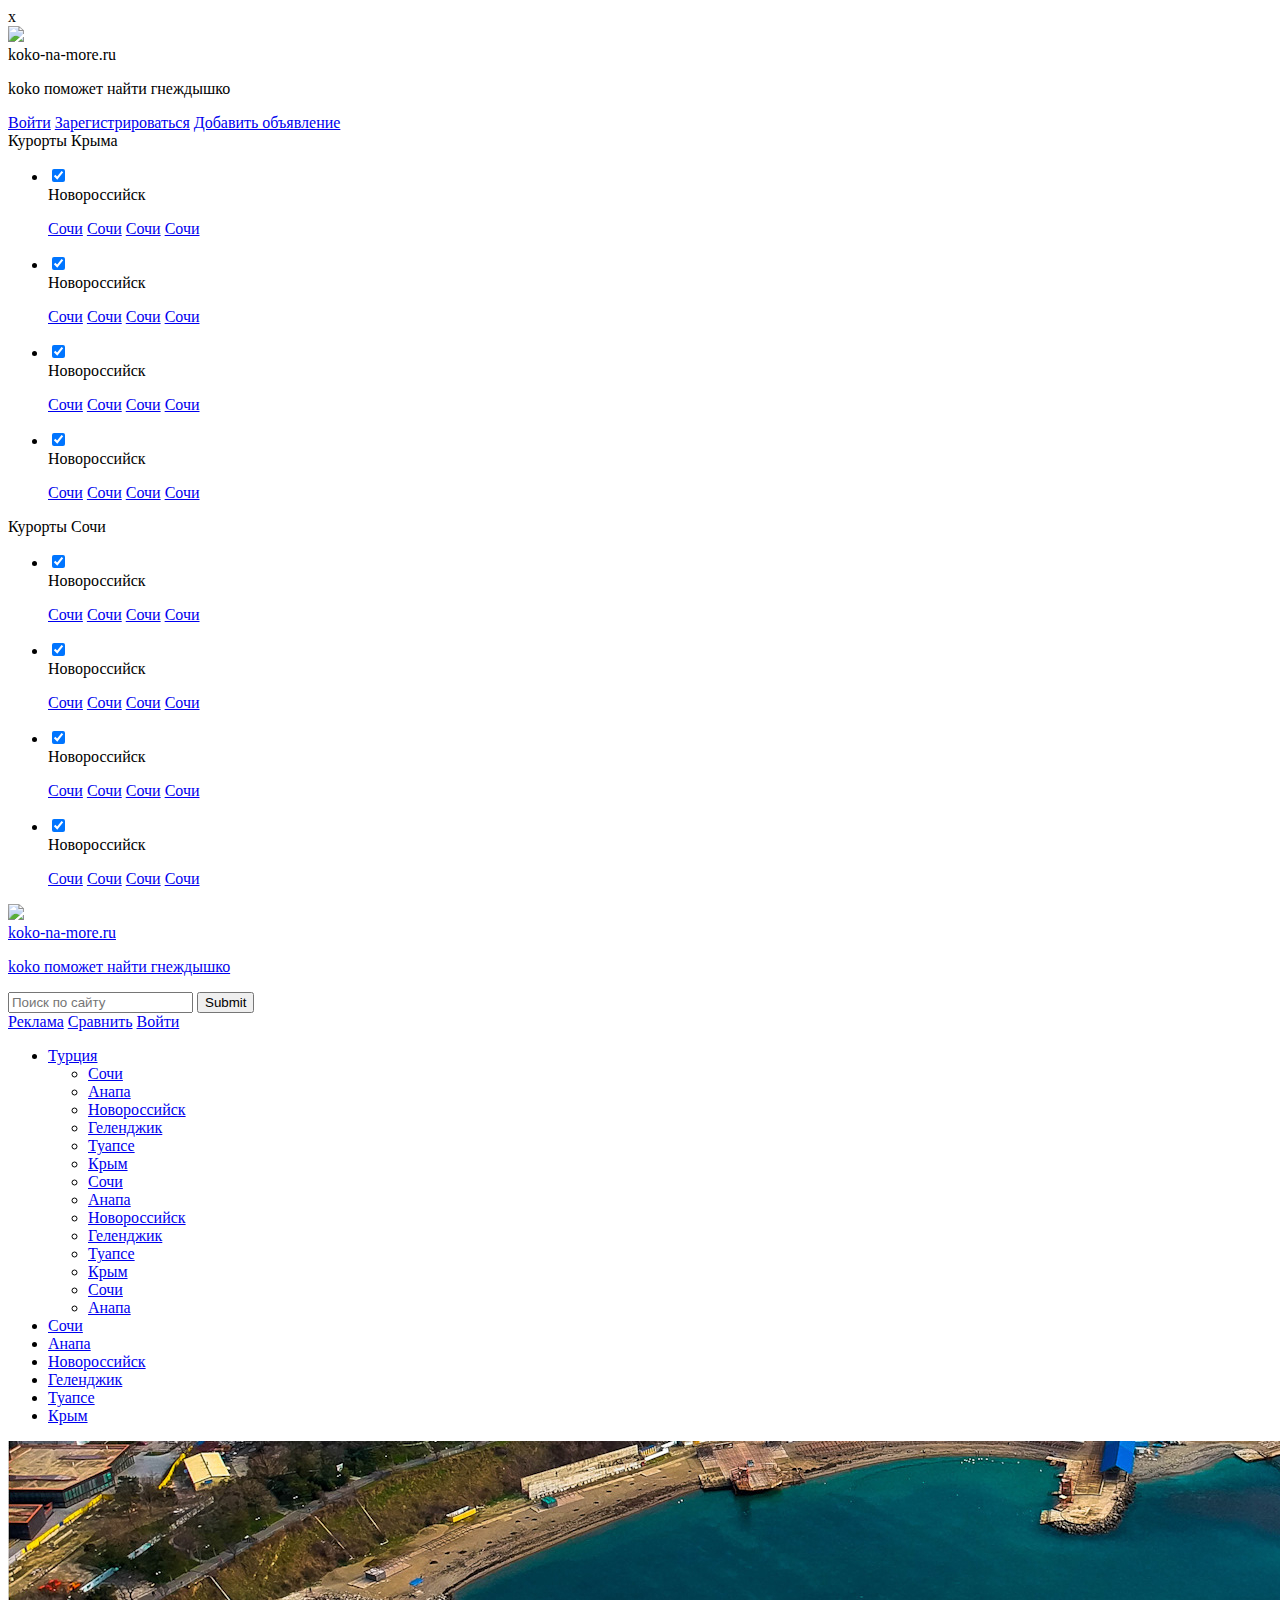
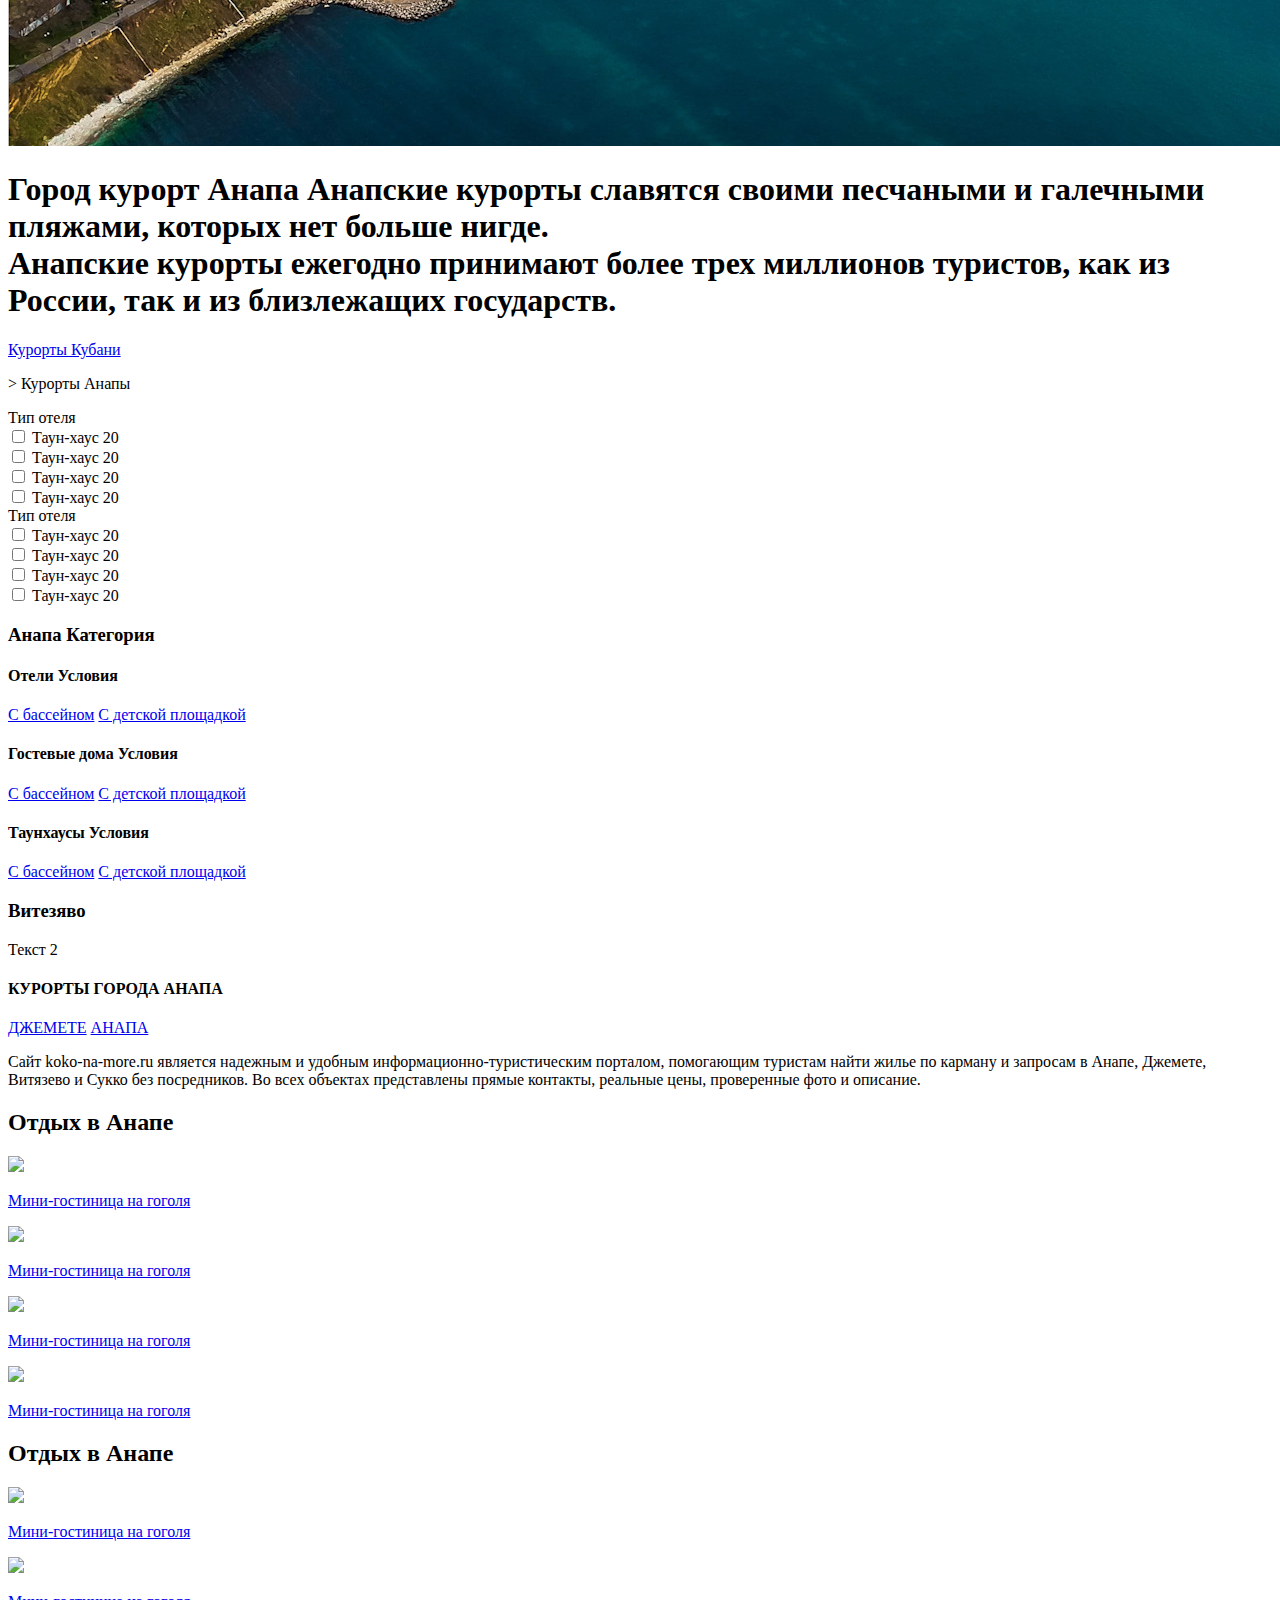
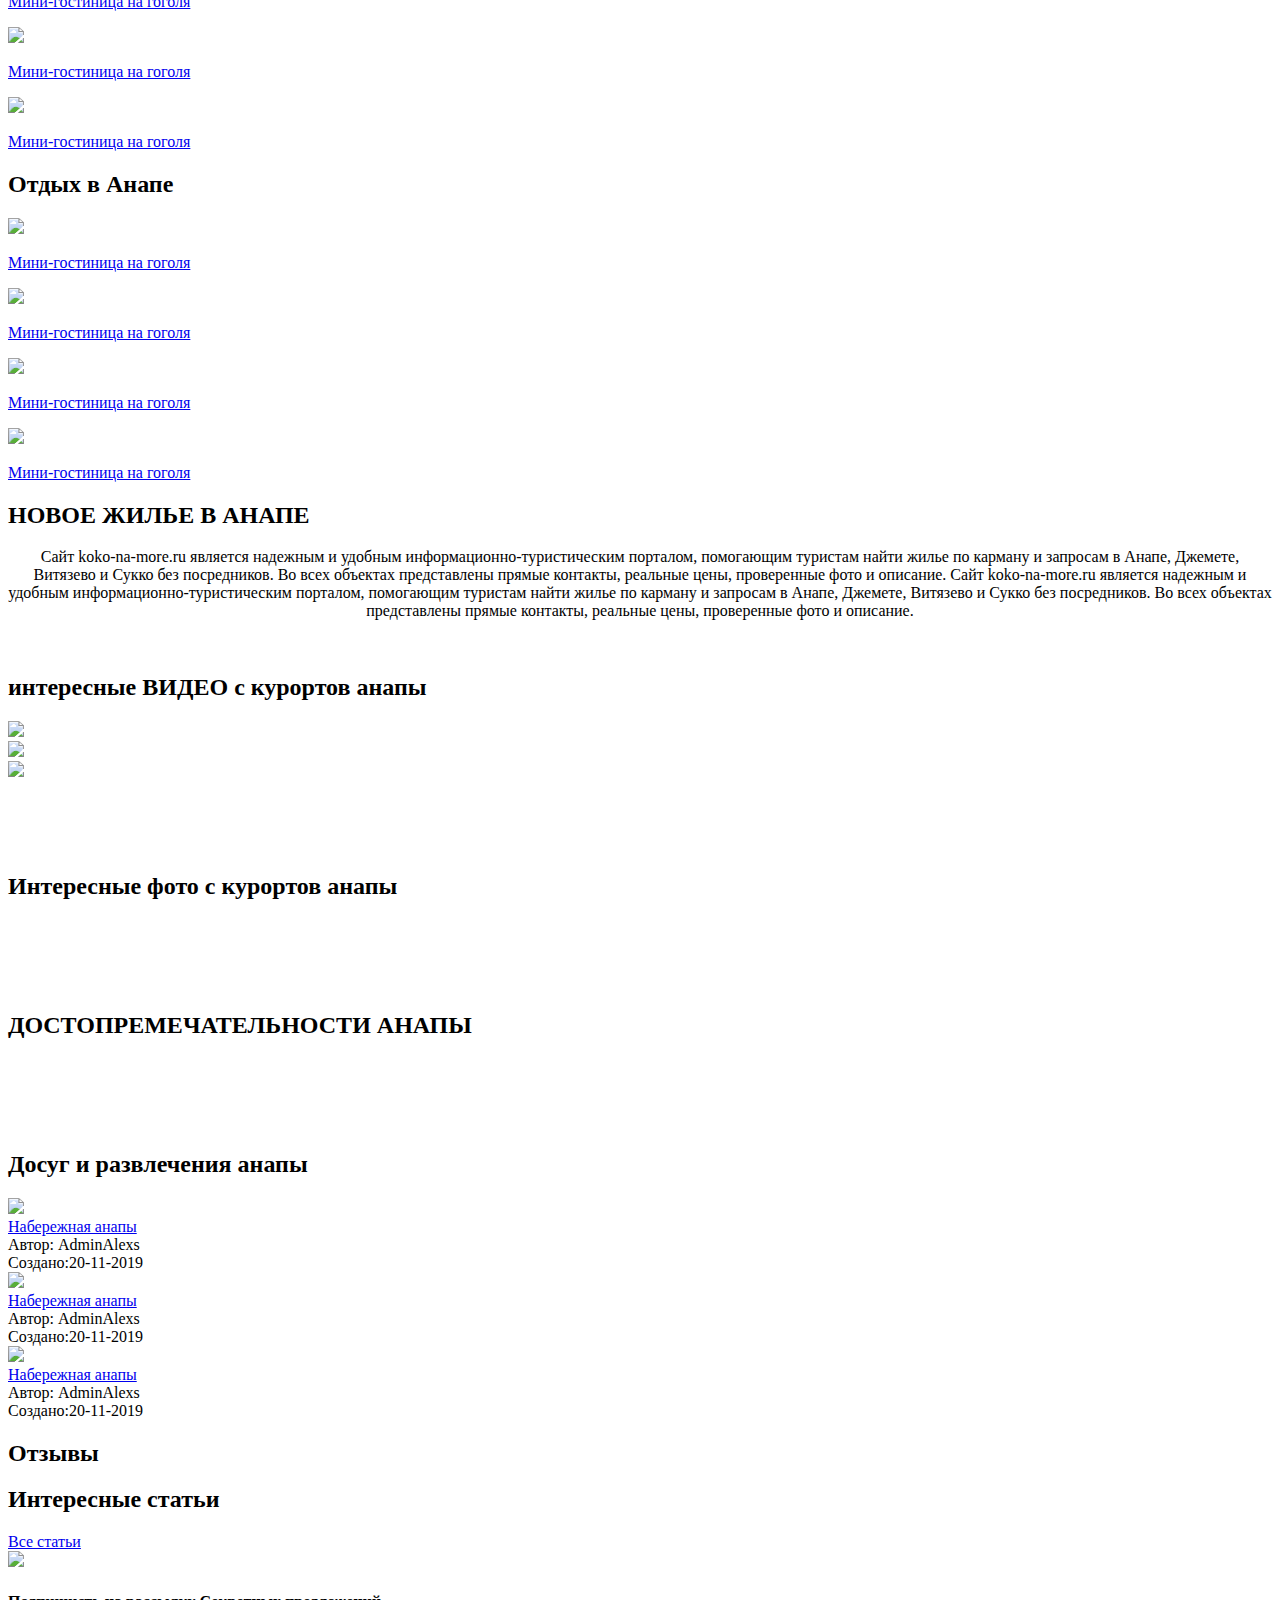
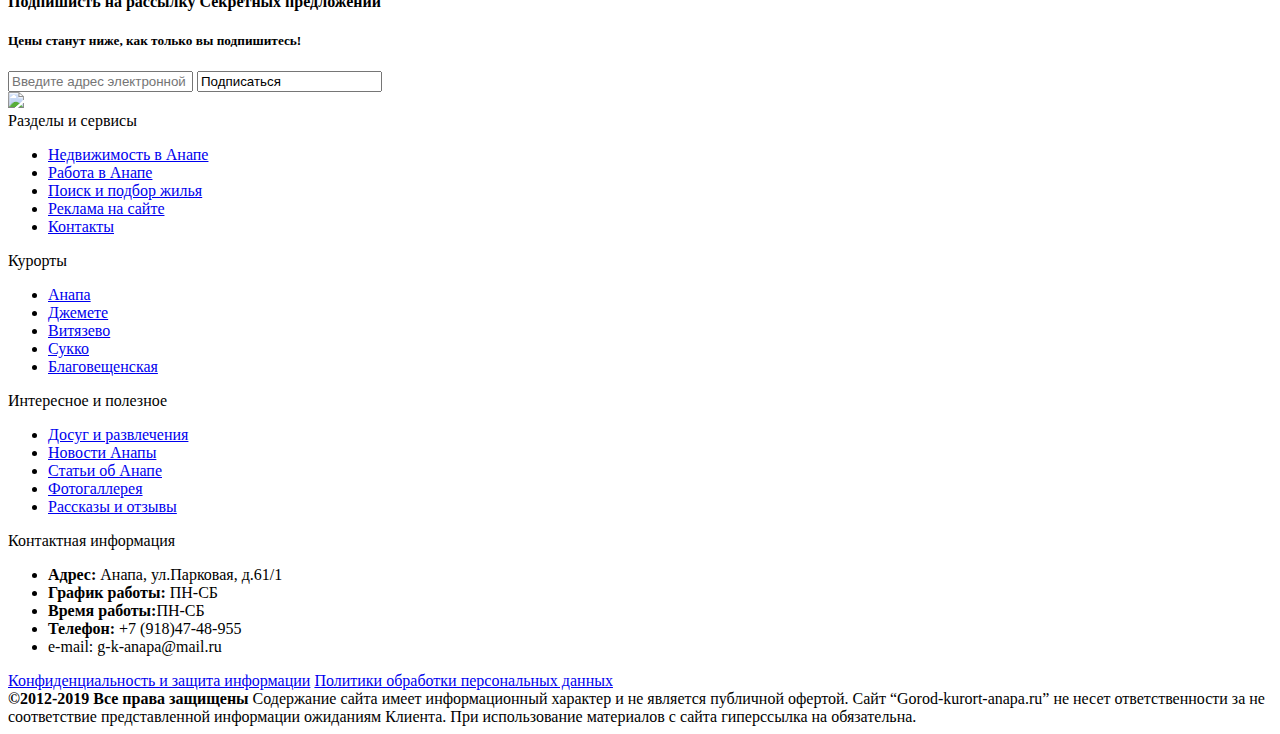
==== commit 73e4245d: "Update" ====
--- a/section.html
+++ b/section.html
@@ -239,21 +239,21 @@
             </div>
 
             <div class="accordion-group">
-                <h3 class="accordion-header default-open">Анапа</h3>
+                <h3 class="accordion-header default-open">Анапа <span class="accordion-header_subheader">Категория   </span></h3>
                 <div class="accordion-body">
 
                     <div class="accordion-group" data-multiple="true">
-                        <h4 class="f20 accordion-header sub">Отели</h4>
+                        <h4 class="f20 accordion-header sub">Отели <span class="accordion-header_subheader">  Условия </span></h4>
                         <div class="accordion-body">
                             <a href="#">С бассейном</a>
                             <a href="#">С детской площадкой</a>
                         </div>
-                        <h4 class="f20 accordion-header sub">Гостевые дома</h4>
+                        <h4 class="f20 accordion-header sub">Гостевые дома <span class="accordion-header_subheader">  Условия </span></h4>
                         <div class="accordion-body">
                             <a href="#">С бассейном</a>
                             <a href="#">С детской площадкой</a>
                         </div>
-                        <h4 class="f20 accordion-header sub">Таунхаусы</h4>
+                        <h4 class="f20 accordion-header sub">Таунхаусы <span class="accordion-header_subheader">  Условия </span></h4>
                         <div class="accordion-body">
                             <a href="#">С бассейном</a>
                             <a href="#">С детской площадкой</a>
@@ -279,19 +279,19 @@
                 <h2 class="subtitle">Отдых в Анапе</h2>
                 <div class=" row">
                     <a href="#" class="item">
-                        <img src="images/rlt.jpg" />
-                        <p> Мини-гостиница на гоголя </p>
-                    </a>
-                    <a href="#" class="item">
-                        <img src="images/rlt.jpg" />
-                        <p> Мини-гостиница на гоголя </p>
-                    </a>
-                    <a href="#" class="item">
-                        <img src="images/rlt.jpg" />
-                        <p> Мини-гостиница на гоголя </p>
-                    </a>
-                    <a href="#" class="item">
-                        <img src="images/rlt.jpg" />
+                        <div class="rielt_img"><img src="images/rlt.jpg" /></div>
+                        <p> Мини-гостиница на гоголя </p>
+                    </a>
+                    <a href="#" class="item">
+                        <div class="rielt_img"><img src="images/rlt.jpg" /></div>
+                        <p> Мини-гостиница на гоголя </p>
+                    </a>
+                    <a href="#" class="item">
+                        <div class="rielt_img"><img src="images/rlt.jpg" /></div>
+                        <p> Мини-гостиница на гоголя </p>
+                    </a>
+                    <a href="#" class="item">
+                        <div class="rielt_img"><img src="images/rlt.jpg" /></div>
                         <p> Мини-гостиница на гоголя </p>
                     </a>
                 </div>
@@ -301,19 +301,19 @@
                 <h2 class="subtitle">Отдых в Анапе</h2>
                 <div class=" row">
                     <a href="#" class="item">
-                        <img src="images/rlt.jpg" />
-                        <p> Мини-гостиница на гоголя </p>
-                    </a>
-                    <a href="#" class="item">
-                        <img src="images/rlt.jpg" />
-                        <p> Мини-гостиница на гоголя </p>
-                    </a>
-                    <a href="#" class="item">
-                        <img src="images/rlt.jpg" />
-                        <p> Мини-гостиница на гоголя </p>
-                    </a>
-                    <a href="#" class="item">
-                        <img src="images/rlt.jpg" />
+                        <div class="rielt_img"><img src="images/rlt.jpg" /></div>
+                        <p> Мини-гостиница на гоголя </p>
+                    </a>
+                    <a href="#" class="item">
+                        <div class="rielt_img"><img src="images/rlt.jpg" /></div>
+                        <p> Мини-гостиница на гоголя </p>
+                    </a>
+                    <a href="#" class="item">
+                        <div class="rielt_img"><img src="images/rlt.jpg" /></div>
+                        <p> Мини-гостиница на гоголя </p>
+                    </a>
+                    <a href="#" class="item">
+                        <div class="rielt_img"><img src="images/rlt.jpg" /></div>
                         <p> Мини-гостиница на гоголя </p>
                     </a>
                 </div>
@@ -323,19 +323,19 @@
                 <h2 class="subtitle">Отдых в Анапе</h2>
                 <div class=" row">
                     <a href="#" class="item">
-                        <img src="images/rlt.jpg" />
-                        <p> Мини-гостиница на гоголя </p>
-                    </a>
-                    <a href="#" class="item">
-                        <img src="images/rlt.jpg" />
-                        <p> Мини-гостиница на гоголя </p>
-                    </a>
-                    <a href="#" class="item">
-                        <img src="images/rlt.jpg" />
-                        <p> Мини-гостиница на гоголя </p>
-                    </a>
-                    <a href="#" class="item">
-                        <img src="images/rlt.jpg" />
+                        <div class="rielt_img"><img src="images/rlt.jpg" /></div>
+                        <p> Мини-гостиница на гоголя </p>
+                    </a>
+                    <a href="#" class="item">
+                        <div class="rielt_img"><img src="images/rlt.jpg" /></div>
+                        <p> Мини-гостиница на гоголя </p>
+                    </a>
+                    <a href="#" class="item">
+                        <div class="rielt_img"><img src="images/rlt.jpg" /></div>
+                        <p> Мини-гостиница на гоголя </p>
+                    </a>
+                    <a href="#" class="item">
+                        <div class="rielt_img"><img src="images/rlt.jpg" /></div>
                         <p> Мини-гостиница на гоголя </p>
                     </a>
                 </div>
--- a/css/banner.css
+++ b/css/banner.css
@@ -133,6 +133,7 @@
 .banner {
   position: relative;
   padding-top: 90px;
+  overflow: hidden;
   width: 100%;
 }
 .banner img {
@@ -149,6 +150,11 @@
 @media (max-width: 480px) {
   .banner {
     padding-top: 30px;
+    height: auto!important;
+  }
+  .banner img {
+    max-width: initial;
+    margin-left: -50%;
   }
 }
 @media (max-width: 480px) {
@@ -231,6 +237,11 @@
   float: left;
   margin-left: 5px;
 }
+@media (max-width: 768px) {
+  .bradcrumb {
+    max-width: 86%;
+  }
+}
 @media (max-width: 480px) {
   .bradcrumb {
     display: none;
--- a/css/content.css
+++ b/css/content.css
@@ -135,7 +135,7 @@
   order: 10;
   align-items: flex-start;
 }
-@media (max-width: 480px) {
+@media (max-width: 768px) {
   .content-block {
     flex-wrap: wrap;
   }
@@ -144,6 +144,14 @@
   flex: 1 1 30%;
   padding-right: 30px;
   border-right: 1px solid #ececec;
+}
+@media (max-width: 768px) {
+  .leftside {
+    max-width: 90%;
+    margin: auto;
+    margin-bottom: 50px;
+    margin-right: 50px;
+  }
 }
 @media (max-width: 480px) {
   .leftside {
@@ -164,6 +172,16 @@
     max-width: 100%;
   }
 }
+@media (max-width: 1024px) {
+  .rigthside {
+    max-width: 688px;
+  }
+}
+@media (max-width: 768px) {
+  .rigthside {
+    max-width: 90%;
+  }
+}
 .last-rielt {
   overflow: hidden;
   max-width: 900px;
@@ -172,6 +190,7 @@
 @media (max-width: 480px) {
   .last-rielt {
     flex-wrap: wrap;
+    overflow: visible;
   }
 }
 .last-rielt .subtitle {
@@ -357,6 +376,13 @@
   overflow: hidden;
   max-height: 400px;
 }
+@media (max-width: 480px) {
+  .item-gall img {
+    width: auto!important;
+    height: 250px;
+    max-width: initial;
+  }
+}
 .item-gall .review_test {
   position: absolute;
   background: #fff;
@@ -380,3 +406,12 @@
   line-height: 30px;
   margin-top: 30px;
 }
+.rielt_img {
+  overflow: hidden;
+  max-height: 150px;
+}
+@media (max-width: 480px) {
+  .rielt_img {
+    max-height: 220px;
+  }
+}
